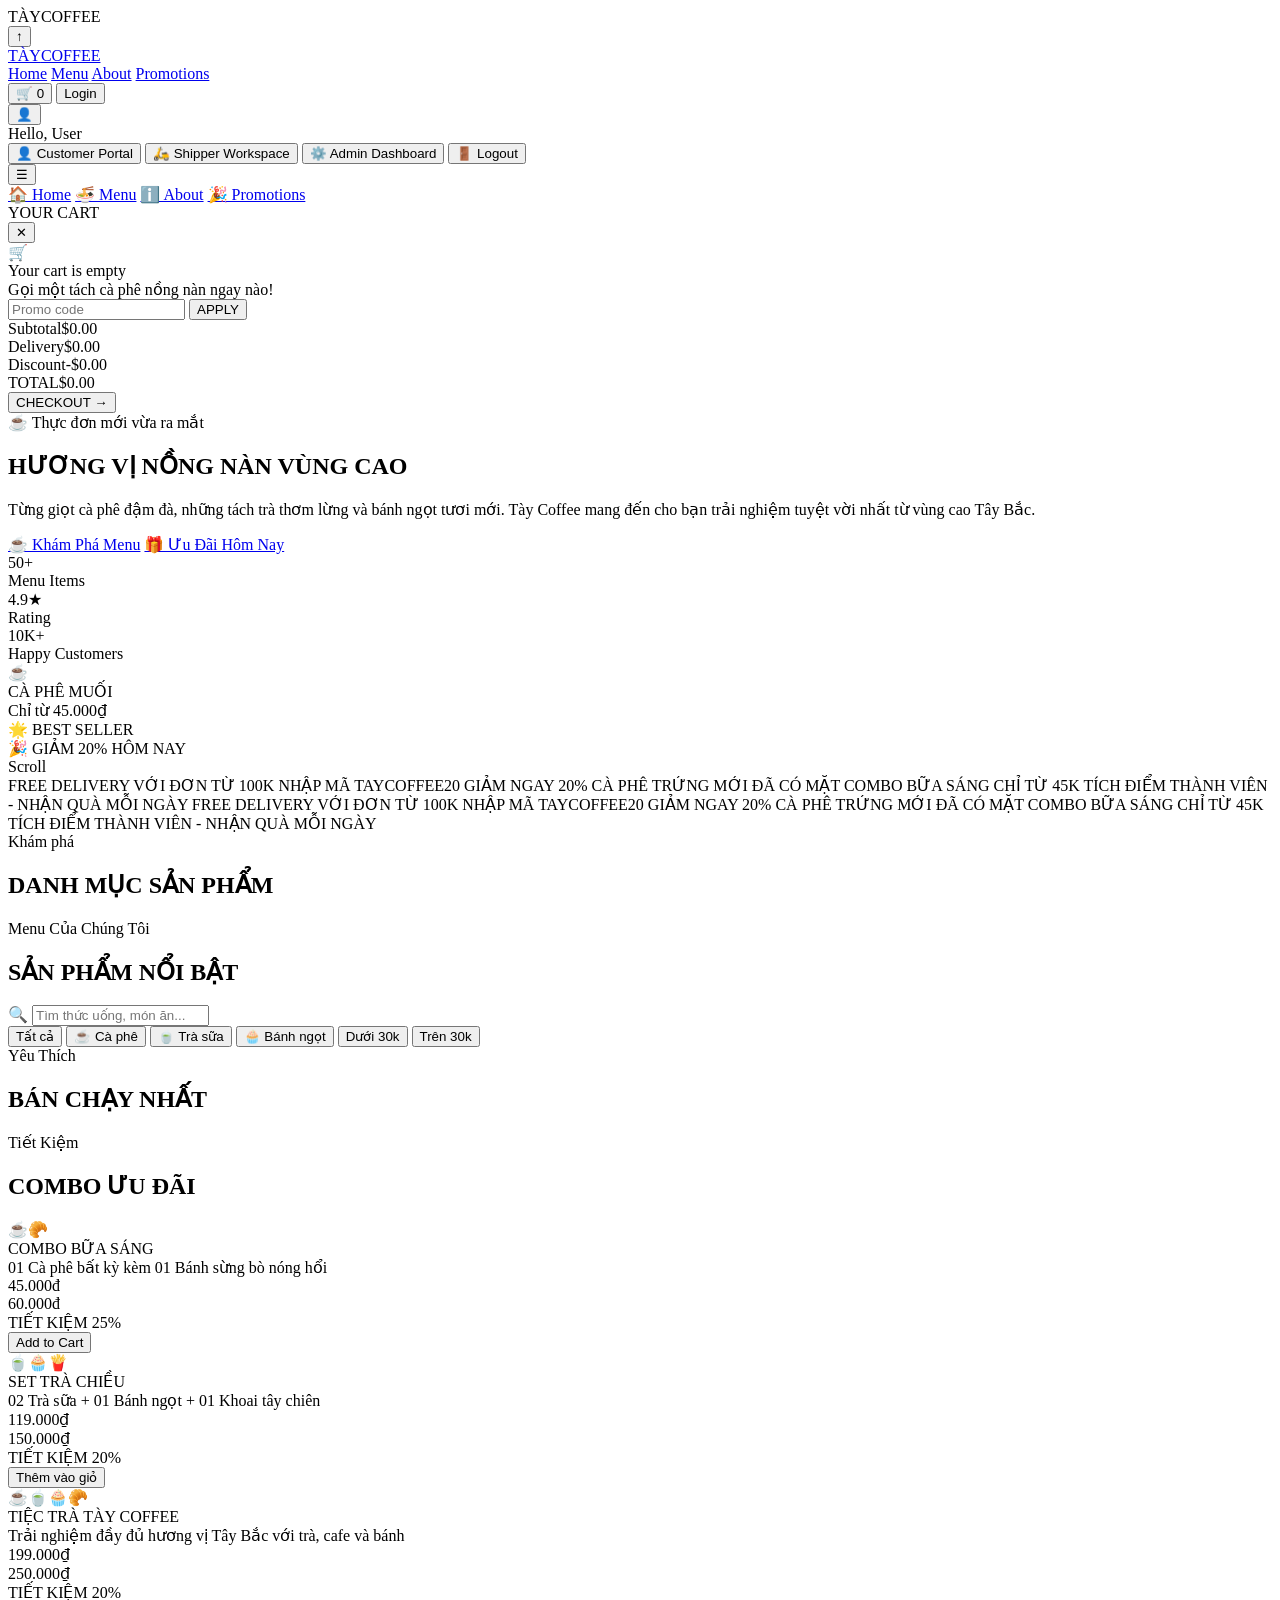
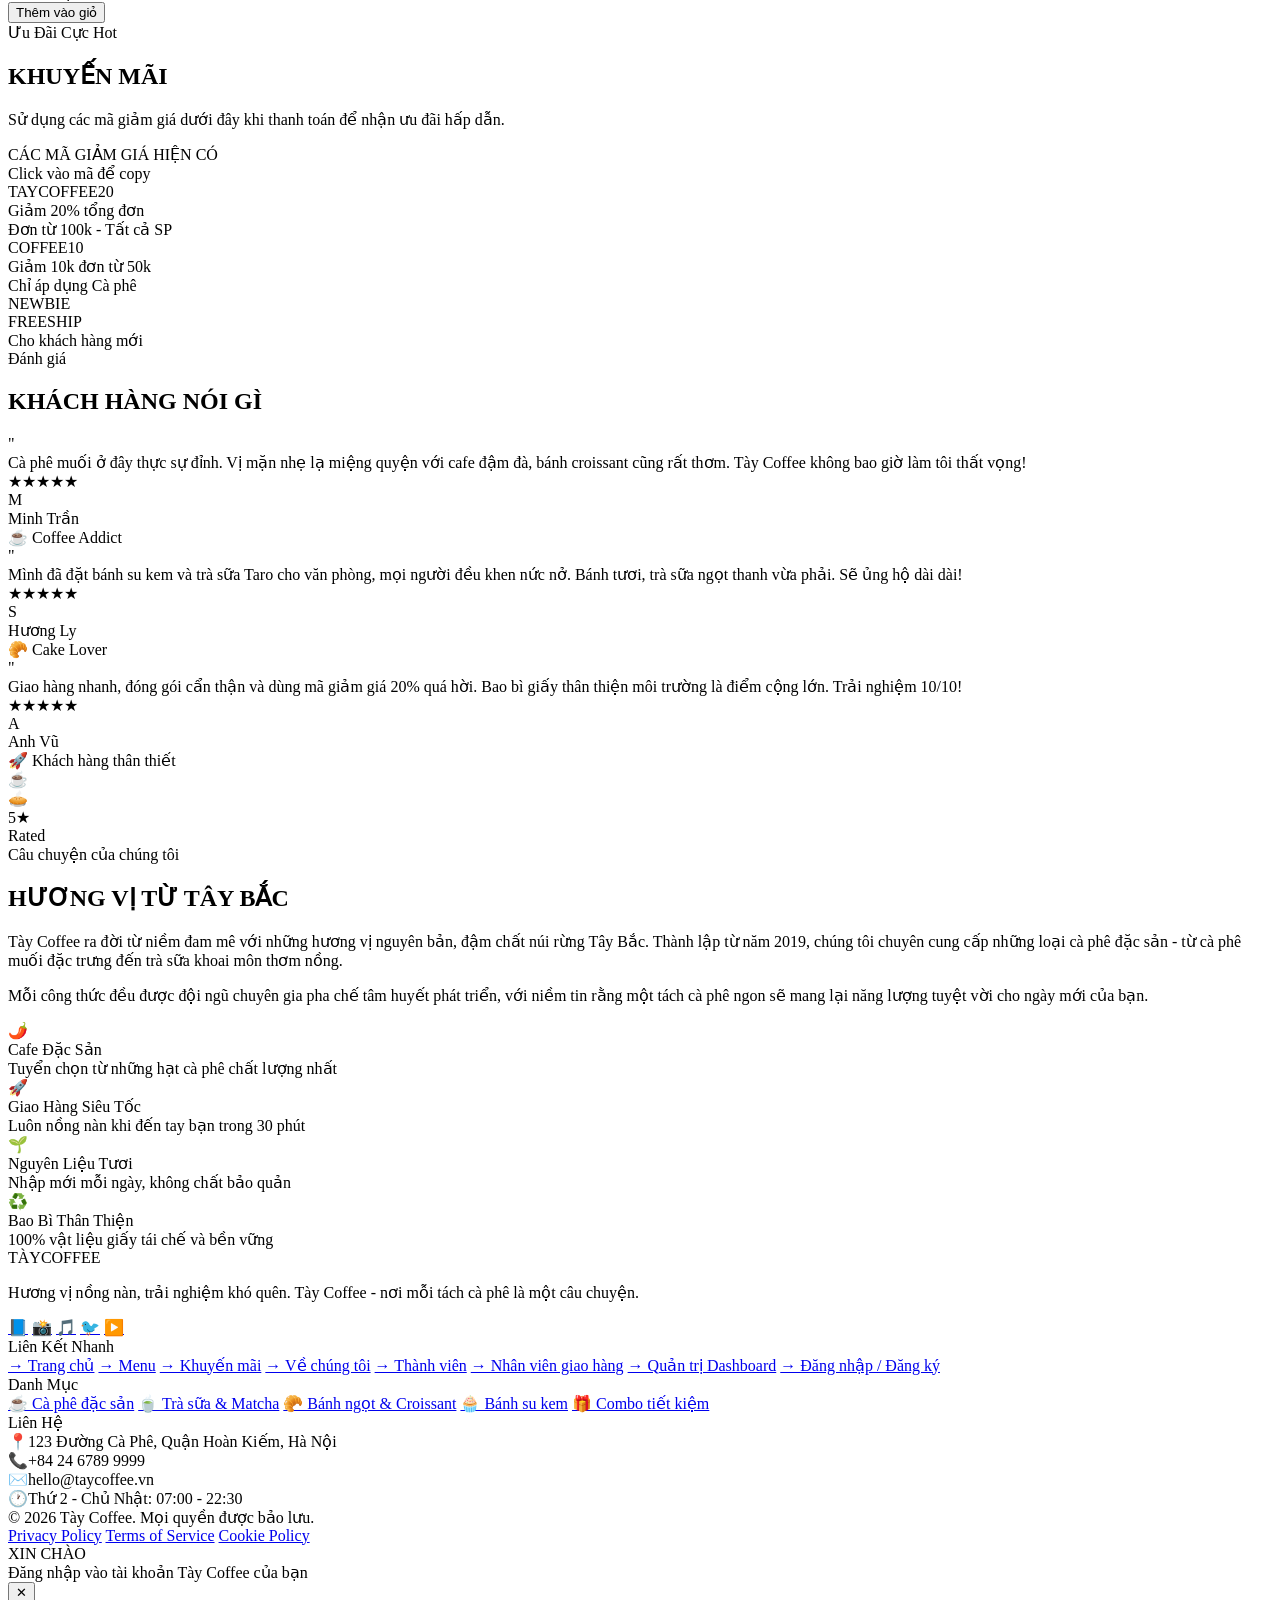
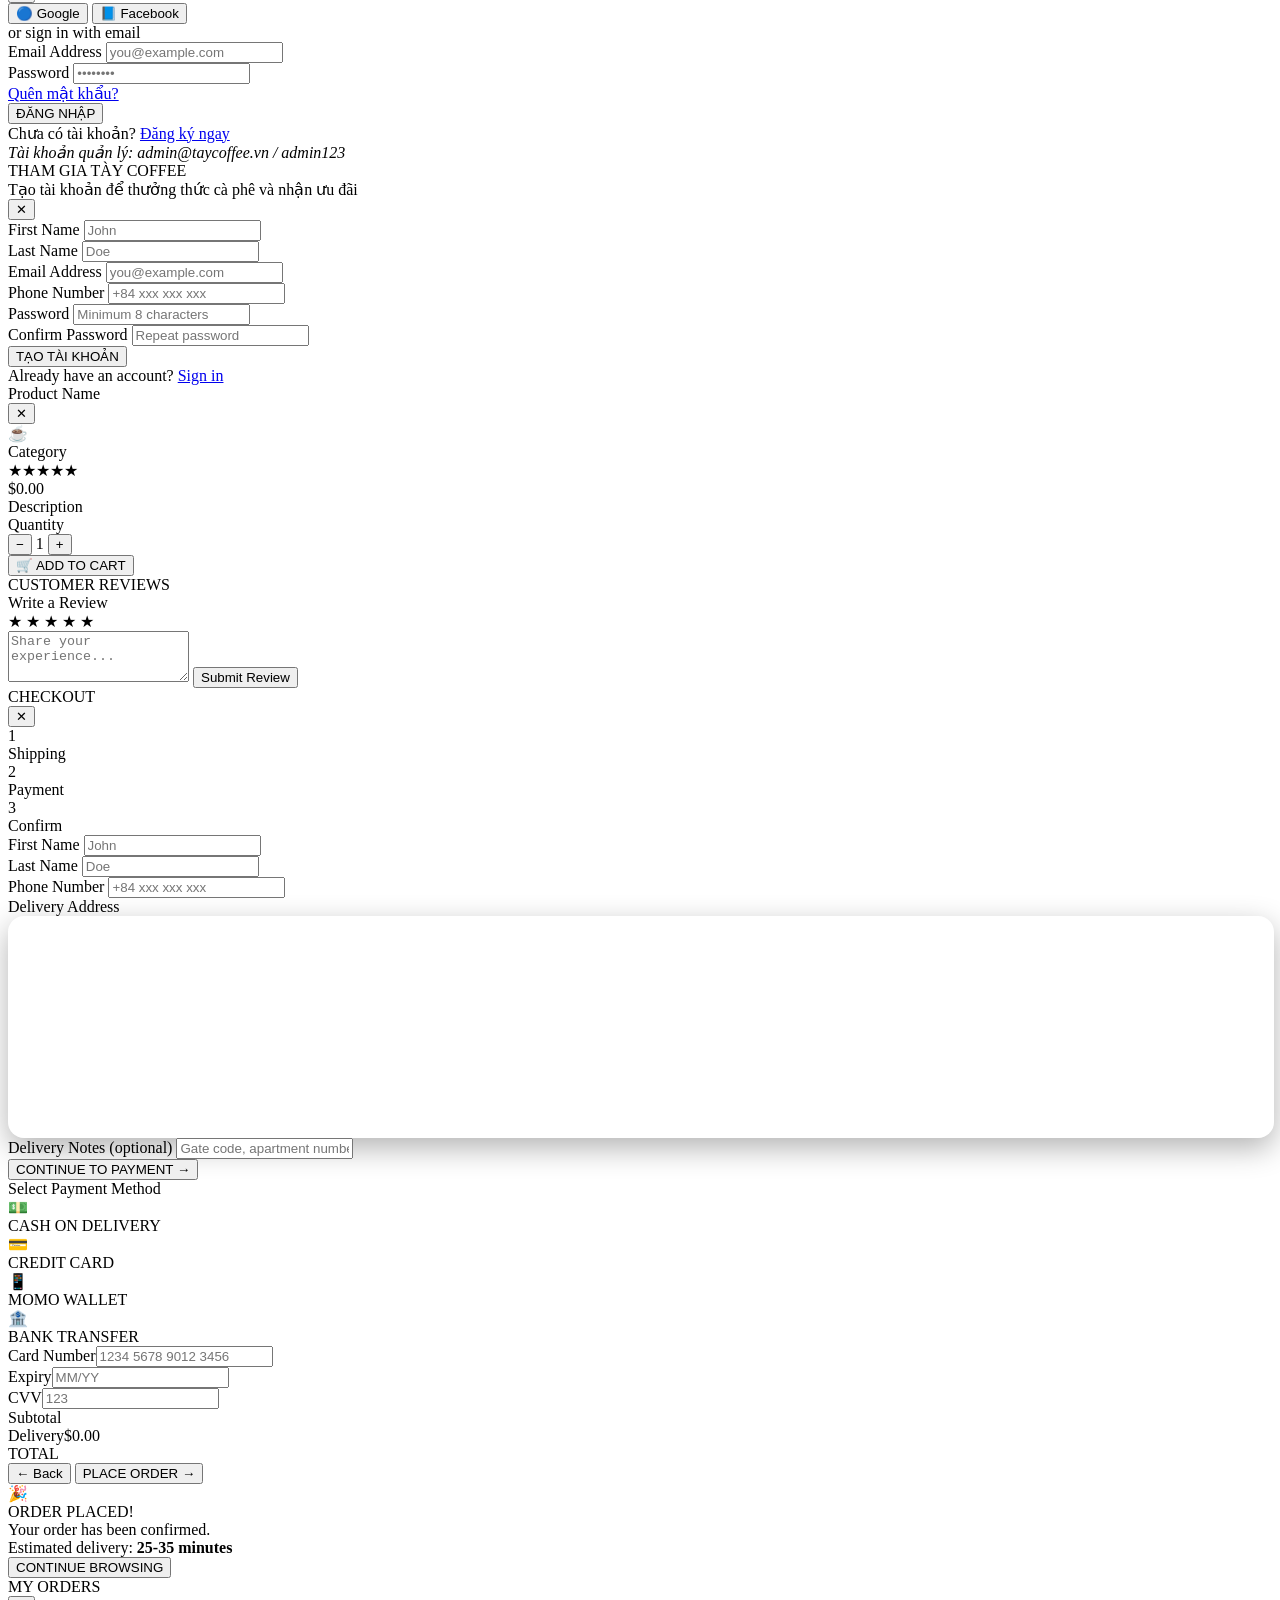
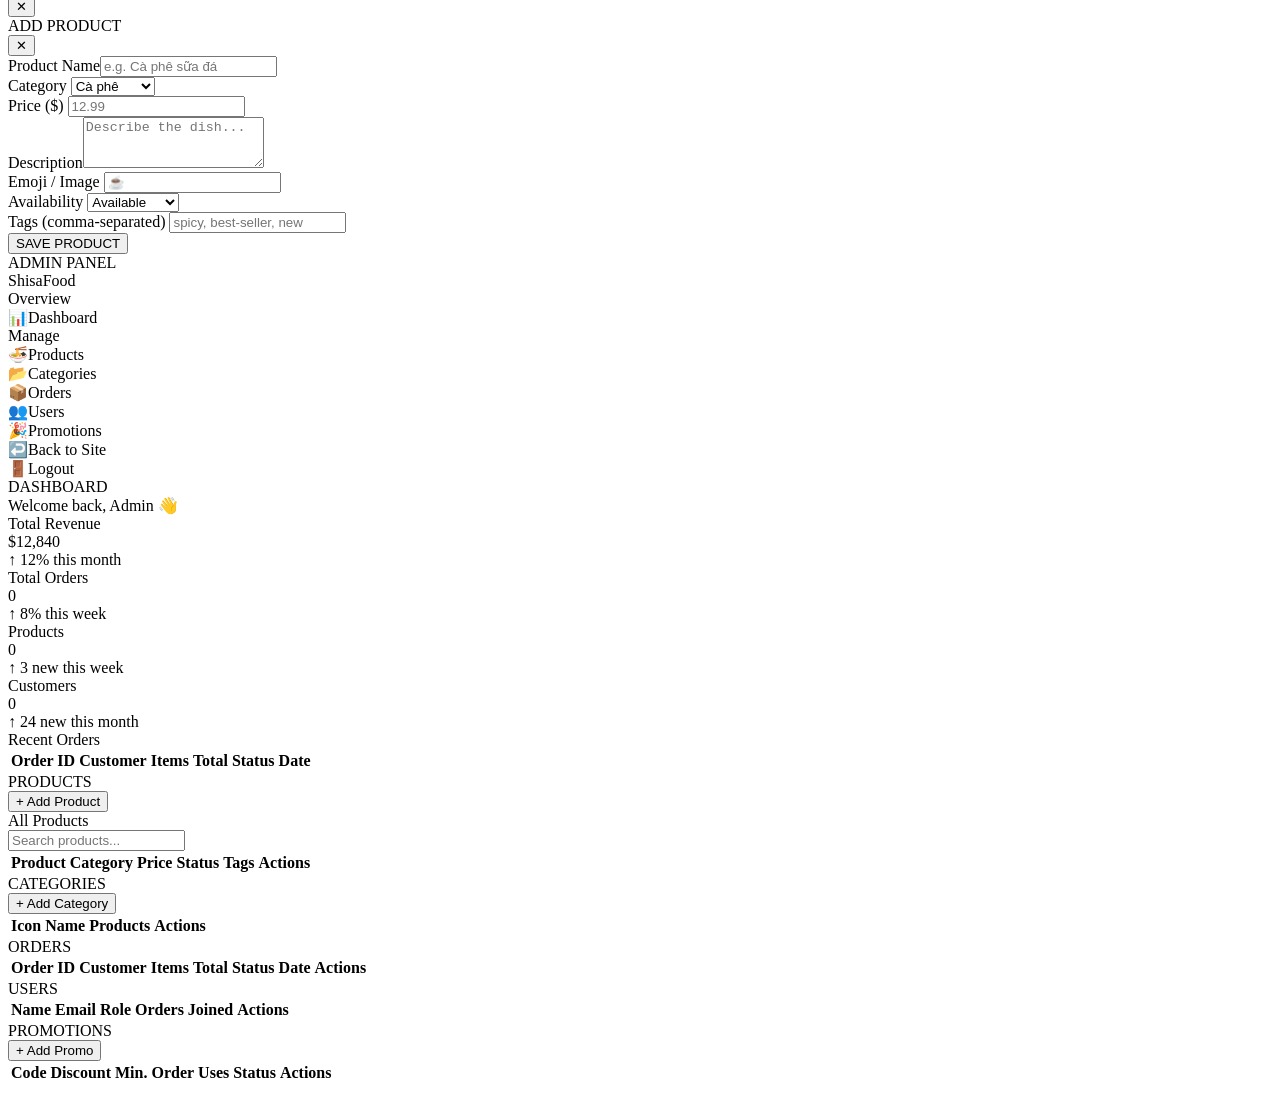
==== TayCoffee/templates/index.html @ 75d5384d "chore: rename project folder to TayCoffee" ====
<!DOCTYPE html>
<html lang="en">

<head>
  <meta charset="UTF-8">
  <meta name="viewport" content="width=device-width, initial-scale=1.0">
  <meta name="description" content="Tày Coffee - Đặc sản cà phê vùng cao, trà sữa và bánh ngọt ngon nhất. Đặt hàng ngay.">
  <meta name="keywords" content="cà phê, trà sữa, tày coffee, bánh ngọt, cafe hà nội">
  <meta name="author" content="Tày Coffee">
  <title>Tày Coffee | Hương Vị Vùng Cao</title>
  <link rel="preconnect" href="https://fonts.googleapis.com">
  <link
    href="https://fonts.googleapis.com/css2?family=Bebas+Neue&family=Barlow:ital,wght@0,400;0,600;0,700;0,900;1,400&family=Barlow+Condensed:wght@400;700;900&display=swap"
  <link rel="stylesheet" href="https://cdnjs.cloudflare.com/ajax/libs/font-awesome/6.4.0/css/all.min.css">
  <link rel="stylesheet" href="/static/css/main.css">
  <script>
    window.MAPBOX_ACCESS_TOKEN = "{{ mapbox_access_token }}";
  </script>
  <link href="https://api.mapbox.com/mapbox-gl-js/v3.0.1/mapbox-gl.css" rel="stylesheet">
  <script src="https://api.mapbox.com/mapbox-gl-js/v3.0.1/mapbox-gl.js"></script>
  <link rel="stylesheet"
    href="https://api.mapbox.com/mapbox-gl-js/plugins/mapbox-gl-geocoder/v5.0.0/mapbox-gl-geocoder.css" type="text/css">
  <script
    src="https://api.mapbox.com/mapbox-gl-js/plugins/mapbox-gl-geocoder/v5.0.0/mapbox-gl-geocoder.min.js"></script>
</head>

<body>
  <!-- PAGE LOADER -->
  <div id="page-loader">
    <div class="loader-logo">TÀY<span>COFFEE</span></div>
    <div class="loader-bar">
      <div class="loader-bar-fill"></div>
    </div>
  </div>

  <!-- TOAST CONTAINER -->
  <div id="toast-container"></div>

  <!-- BACK TO TOP -->
  <button id="back-top" onclick="window.scrollTo({top:0,behavior:'smooth'})">↑</button>

  <!-- NAVBAR -->
  <nav id="navbar">
    <div class="container">
      <div class="nav-inner">
        <a href="#hero" class="nav-logo">
          TÀY<span>COFFEE</span>
          <div class="logo-dot"></div>
        </a>
        <div class="nav-menu">
          <a class="nav-link active" href="#hero" data-nav>Home</a>
          <a class="nav-link" href="#menu" data-nav>Menu</a>
          <a class="nav-link" href="#about" data-nav>About</a>
          <a class="nav-link" href="#promotions" data-nav>Promotions</a>
        </div>
        <div class="nav-actions">
          <button class="nav-icon-btn is-hidden" id="cart-toggle" title="Cart" aria-label="Cart" type="button">
            🛒
            <span class="cart-count" id="cart-count">0</span>
          </button>
          <button class="btn btn-primary" id="login-btn" onclick="openModal('login-modal')" type="button">Login</button>
          <div id="user-menu" class="user-menu-wrap is-hidden">
            <button class="nav-icon-btn" id="user-btn" onclick="toggleUserDropdown()" type="button">👤</button>
            <div id="user-dropdown" class="user-dropdown-menu is-hidden">
              <div class="user-greeting-title" id="user-greeting">Hello, User</div>
              <button class="mobile-nav-link user-dropdown-link is-hidden" id="customer-access-btn"
                onclick="openCustomerPortal()">👤 Customer Portal</button>
              <button class="mobile-nav-link user-dropdown-link is-hidden" id="shipper-access-btn"
                onclick="openShipperWorkspace()">🛵 Shipper Workspace</button>
              <button class="mobile-nav-link user-dropdown-link is-hidden" id="admin-access-btn"
                onclick="openAdminDashboard()">⚙️ Admin Dashboard</button>
              <button class="mobile-nav-link user-dropdown-link user-dropdown-logout" onclick="logout()">🚪
                Logout</button>
            </div>
          </div>
          <button class="hamburger" id="hamburger-btn" onclick="toggleMobileMenu()" aria-label="Menu"
            type="button">☰</button>
        </div>
      </div>
    </div>
  </nav>

  <!-- MOBILE MENU -->
  <div class="mobile-menu" id="mobile-menu">
    <a class="mobile-nav-link" href="#hero" onclick="closeMobileMenu()">🏠 Home</a>
    <a class="mobile-nav-link" href="#menu" onclick="closeMobileMenu()">🍜 Menu</a>
    <a class="mobile-nav-link" href="#about" onclick="closeMobileMenu()">ℹ️ About</a>
    <a class="mobile-nav-link" href="#promotions" onclick="closeMobileMenu()">🎉 Promotions</a>
  </div>

  <!-- CART OVERLAY -->
  <div class="cart-overlay" id="cart-overlay" onclick="closeCart()"></div>

  <!-- CART SIDEBAR -->
  <div id="cart-sidebar">
    <div class="cart-header">
      <div class="cart-title">YOUR CART</div>
      <button class="modal-close" onclick="closeCart()">✕</button>
    </div>
    <div class="cart-items" id="cart-items-list">
      <div class="cart-empty">
        <div class="cart-empty-icon">🛒</div>
        <div class="cart-empty-title">Your cart is empty
        </div>
        <div class="cart-empty-subtitle">Gọi một tách cà phê nồng nàn ngay nào!</div>
      </div>
    </div>
    <div class="cart-footer is-hidden" id="cart-footer">
      <div class="cart-promo">
        <input type="text" id="promo-input" placeholder="Promo code" class="form-control promo-input-rounded">
        <button class="btn btn-ghost btn-apply-sm" onclick="applyPromo()">APPLY</button>
      </div>
      <div class="cart-totals">
        <div class="cart-total-row"><span>Subtotal</span><span id="cart-subtotal">$0.00</span></div>
        <div class="cart-total-row" id="cart-delivery-row"><span>Delivery</span><span id="cart-delivery">$0.00</span>
        </div>
        <div class="cart-total-row is-hidden" id="cart-discount-row"><span>Discount</span><span id="cart-discount"
            class="text-success">-$0.00</span></div>
        <div class="cart-total-row total"><span>TOTAL</span><span class="price" id="cart-total">$0.00</span></div>
      </div>
      <button class="checkout-btn" onclick="openCheckout()">CHECKOUT →</button>
    </div>
  </div>

  <!-- ==================== HERO ==================== -->
  <section id="hero">
    <div class="hero-bg" style="background-image: url('/static/images/hero-bg.png'); background-size: cover; background-position: center; opacity: 0.6;"></div>
    <div class="hero-grid"></div>
    <div class="container">
      <div class="hero-inner">
        <div class="hero-content">
          <div class="hero-eyebrow">☕ <span>Thực đơn mới vừa ra mắt</span></div>
          <h1 class="hero-title">
            <span>HƯƠNG VỊ</span>
            <span class="accent">NỒNG NÀN</span>
            <span class="stroke">VÙNG CAO</span>
          </h1>
          <p class="hero-desc">Từng giọt cà phê đậm đà, những tách trà thơm lừng và bánh ngọt tươi mới. Tày Coffee mang đến cho bạn trải nghiệm tuyệt vời nhất từ vùng cao Tây Bắc.</p>
          <div class="hero-cta">
            <a href="#menu" class="btn btn-primary">☕ Khám Phá Menu</a>
            <a href="#promotions" class="btn btn-outline">🎁 Ưu Đãi Hôm Nay</a>
          </div>
          <div class="hero-stats">
            <div>
              <div class="stat-num">50<span>+</span></div>
              <div class="stat-label">Menu Items</div>
            </div>
            <div>
              <div class="stat-num">4.9<span>★</span></div>
              <div class="stat-label">Rating</div>
            </div>
            <div>
              <div class="stat-num">10<span>K+</span></div>
              <div class="stat-label">Happy Customers</div>
            </div>
          </div>
        </div>
        <div class="hero-visual">
          <div class="hero-dish-card">
            <span class="hero-dish-emoji">☕</span>
            <div class="hero-dish-name">CÀ PHÊ MUỐI</div>
            <div class="hero-dish-price">Chỉ từ 45.000₫</div>
          </div>
          <div class="hero-floating-badge">🌟 BEST SELLER</div>
          <div class="hero-floating-badge">🎉 GIẢM 20% HÔM NAY</div>
        </div>
      </div>
    </div>
    <div class="hero-scroll">
      <div class="scroll-line"></div>
      <span>Scroll</span>
    </div>
  </section>

  <!-- PROMO TICKER -->
  <div class="promo-ticker">
    <div class="promo-ticker-inner" id="ticker-inner">
      <span class="promo-item">FREE DELIVERY VỚI ĐƠN TỪ 100K</span>
      <span class="promo-item">NHẬP MÃ TAYCOFFEE20 GIẢM NGAY 20%</span>
      <span class="promo-item">CÀ PHÊ TRỨNG MỚI ĐÃ CÓ MẶT</span>
      <span class="promo-item">COMBO BỮA SÁNG CHỈ TỪ 45K</span>
      <span class="promo-item">TÍCH ĐIỂM THÀNH VIÊN - NHẬN QUÀ MỖI NGÀY</span>
      <span class="promo-item">FREE DELIVERY VỚI ĐƠN TỪ 100K</span>
      <span class="promo-item">NHẬP MÃ TAYCOFFEE20 GIẢM NGAY 20%</span>
      <span class="promo-item">CÀ PHÊ TRỨNG MỚI ĐÃ CÓ MẶT</span>
      <span class="promo-item">COMBO BỮA SÁNG CHỈ TỪ 45K</span>
      <span class="promo-item">TÍCH ĐIỂM THÀNH VIÊN - NHẬN QUÀ MỖI NGÀY</span>
    </div>
  </div>

  <!-- ==================== CATEGORIES ==================== -->
  <section id="categories" class="section">
    <div class="container">
      <div class="section-header text-center">
        <div class="section-label justify-center">Khám phá</div>
        <h2 class="section-title">DANH MỤC SẢN PHẨM</h2>
      </div>
      <div class="categories-grid" id="categories-grid">
        <!-- Populated by JS -->
      </div>
    </div>
  </section>

  <!-- ==================== MENU / PRODUCTS ==================== -->
  <section id="menu" class="section section-pt-0">
    <div class="container">
      <div class="section-header-flex section-header fade-in">
        <div>
          <div class="section-label">Menu Của Chúng Tôi</div>
          <h2 class="section-title">SẢN PHẨM NỔI BẬT</h2>
        </div>
        <div class="search-bar">
          <span class="search-icon">🔍</span>
          <input type="text" id="search-input" placeholder="Tìm thức uống, món ăn..." oninput="filterProducts()"
            autocomplete="off" autocorrect="off" spellcheck="false">
        </div>
      </div>
      <div class="products-filter fade-in" id="product-filters">
        <button class="filter-btn active" onclick="setFilter('all', this)">Tất cả</button>
        <button class="filter-btn" onclick="setFilter('coffee', this)">☕ Cà phê</button>
        <button class="filter-btn" onclick="setFilter('tea', this)">🍵 Trà sữa</button>
        <button class="filter-btn" onclick="setFilter('cake', this)">🧁 Bánh ngọt</button>
        <button class="filter-btn" onclick="filterByPrice(0,30000, this)">Dưới 30k</button>
        <button class="filter-btn" onclick="filterByPrice(30000,999999, this)">Trên 30k</button>
      </div>
      <div class="products-grid" id="products-grid"></div>
      <div class="pagination" id="pagination"></div>
    </div>
  </section>

  <!-- ==================== BEST SELLERS ==================== -->
  <section class="section section-pt-0">
    <div class="container">
      <div class="section-header fade-in">
        <div class="section-label">Yêu Thích</div>
        <h2 class="section-title">BÁN CHẠY NHẤT</h2>
        <div class="divider"></div>
      </div>
      <div class="products-grid" id="bestsellers-grid"></div>
    </div>
  </section>

  <!-- ==================== COMBO DEALS ==================== -->
  <section class="section combo-section-bg">
    <div class="container">
      <div class="section-header text-center">
        <div class="section-label justify-center">Tiết Kiệm</div>
        <h2 class="section-title">COMBO ƯU ĐÃI</h2>
      </div>
      <div class="combo-grid fade-in">
        <div class="combo-card">
          <span class="combo-emoji">☕🥐</span>
          <div class="combo-name">COMBO BỮA SÁNG</div>
          <div class="combo-desc">01 Cà phê bất kỳ kèm 01 Bánh sừng bò nóng hổi</div>
          <div class="combo-price-block">
            <div class="combo-price">45.000đ</div>
            <div class="combo-original">60.000đ</div>
            <div class="combo-save">TIẾT KIỆM 25%</div>
          </div>
          <button class="btn btn-primary" onclick="requireLogin(addComboToCart, 'coffee-cake-combo')">Add to
            Cart</button>
        </div>
        <div class="combo-card">
          <span class="combo-emoji">🍵🧁🍟</span>
          <div class="combo-name">SET TRÀ CHIỀU</div>
          <div class="combo-desc">02 Trà sữa + 01 Bánh ngọt + 01 Khoai tây chiên</div>
          <div class="combo-price-block">
            <div class="combo-price">119.000₫</div>
            <div class="combo-original">150.000₫</div>
            <div class="combo-save">TIẾT KIỆM 20%</div>
          </div>
          <button class="btn btn-primary" onclick="requireLogin(addComboToCart, 'pizza-party-combo')">Thêm vào giỏ</button>
        </div>
        <div class="combo-card">
          <span class="combo-emoji">☕🍵🧁🥐</span>
          <div class="combo-name">TIỆC TRÀ TÀY COFFEE</div>
          <div class="combo-desc">Trải nghiệm đầy đủ hương vị Tây Bắc với trà, cafe và bánh</div>
          <div class="combo-price-block">
            <div class="combo-price">199.000₫</div>
            <div class="combo-original">250.000₫</div>
            <div class="combo-save">TIẾT KIỆM 20%</div>
          </div>
          <button class="btn btn-primary" onclick="requireLogin(addComboToCart, 'mega-feast-combo')">Thêm vào giỏ</button>
        </div>
      </div>
    </div>
  </section>

  <!-- ==================== PROMOTIONS ==================== -->
  <section id="promotions" class="section">
    <div class="container">
      <div class="section-header fade-in">
        <div class="section-label">Ưu Đãi Cực Hot</div>
        <h2 class="section-title">KHUYẾN MÃI</h2>
        <div class="divider"></div>
        <p class="promo-lead">Sử dụng các mã giảm giá dưới đây khi thanh toán để nhận ưu đãi hấp dẫn.</p>
      </div>
      <div class="promo-code-section fade-in">
        <div class="promo-code-label">CÁC MÃ GIẢM GIÁ HIỆN CÓ</div>
        <div class="promo-code-help">Click vào mã để copy</div>
        <div class="promo-codes-grid">
          <div class="promo-code-card" onclick="copyCode('TAYCOFFEE20')">
            <div class="promo-code">TAYCOFFEE20</div>
            <div class="promo-value">Giảm 20% tổng đơn</div>
            <div class="promo-desc-text">Đơn từ 100k - Tất cả SP</div>
          </div>
          <div class="promo-code-card" onclick="copyCode('COFFEE10')">
            <div class="promo-code">COFFEE10</div>
            <div class="promo-value">Giảm 10k đơn từ 50k</div>
            <div class="promo-desc-text">Chỉ áp dụng Cà phê</div>
          </div>
          <div class="promo-code-card" onclick="copyCode('NEWBIE')">
            <div class="promo-code">NEWBIE</div>
            <div class="promo-value">FREESHIP</div>
            <div class="promo-desc-text">Cho khách hàng mới</div>
          </div>
        </div>
      </div>
    </div>
  </section>

  <!-- ==================== REVIEWS ==================== -->
  <section class="section reviews-section-bg">
    <div class="container">
      <div class="section-header text-center">
        <div class="section-label justify-center">Đánh giá</div>
        <h2 class="section-title">KHÁCH HÀNG NÓI GÌ</h2>
      </div>
      <div class="reviews-grid fade-in">
        <div class="review-card">
          <div class="review-quote">"</div>
          <div class="review-text">Cà phê muối ở đây thực sự đỉnh. Vị mặn nhẹ lạ miệng quyện với cafe đậm đà, bánh croissant cũng rất thơm. Tày Coffee không bao giờ làm tôi thất vọng!</div>
          <div class="stars">★★★★★</div>
          <div class="reviewer reviewer-mt-16">
            <div class="reviewer-avatar">M</div>
            <div>
              <div class="reviewer-name">Minh Trần</div>
              <div class="reviewer-tag">☕ Coffee Addict</div>
            </div>
          </div>
        </div>
        <div class="review-card">
          <div class="review-quote">"</div>
          <div class="review-text">Mình đã đặt bánh su kem và trà sữa Taro cho văn phòng, mọi người đều khen nức nở. Bánh tươi, trà sữa ngọt thanh vừa phải. Sẽ ủng hộ dài dài!</div>
          <div class="stars">★★★★★</div>
          <div class="reviewer reviewer-mt-16">
            <div class="reviewer-avatar">S</div>
            <div>
              <div class="reviewer-name">Hương Ly</div>
              <div class="reviewer-tag">🥐 Cake Lover</div>
            </div>
          </div>
        </div>
        <div class="review-card">
          <div class="review-quote">"</div>
          <div class="review-text">Giao hàng nhanh, đóng gói cẩn thận và dùng mã giảm giá 20% quá hời. Bao bì giấy thân thiện môi trường là điểm cộng lớn. Trải nghiệm 10/10!</div>
          <div class="stars">★★★★★</div>
          <div class="reviewer reviewer-mt-16">
            <div class="reviewer-avatar">A</div>
            <div>
              <div class="reviewer-name">Anh Vũ</div>
              <div class="reviewer-tag">🚀 Khách hàng thân thiết</div>
            </div>
          </div>
        </div>
      </div>
    </div>
  </section>

  <!-- ==================== ABOUT ==================== -->
  <section id="about" class="section">
    <div class="container">
      <div class="about-grid">
        <div class="about-visual fade-in">
          <div class="about-main-img">☕</div>
          <div class="about-side-img">🥧</div>
          <div class="about-badge-float">
            <div class="about-badge-num">5★</div>
            <div class="about-badge-text">Rated</div>
          </div>
        </div>
        <div class="fade-in">
          <div class="section-label">Câu chuyện của chúng tôi</div>
          <h2 class="section-title">HƯƠNG VỊ TỪ TÂY BẮC</h2>
          <div class="divider"></div>
          <p class="about-text about-text-gap-16">
            Tày Coffee ra đời từ niềm đam mê với những hương vị nguyên bản, đậm chất núi rừng Tây Bắc. Thành lập từ năm 2019, chúng tôi chuyên cung cấp những loại cà phê đặc sản - từ cà phê muối đặc trưng đến trà sữa khoai môn thơm nồng.
          </p>
          <p class="about-text about-text-gap-32">
            Mỗi công thức đều được đội ngũ chuyên gia pha chế tâm huyết phát triển, với niềm tin rằng một tách cà phê ngon sẽ mang lại năng lượng tuyệt vời cho ngày mới của bạn.
          </p>
          <div class="about-features">
            <div class="about-feature">
              <div class="about-feature-icon">🌶️</div>
              <div>
                <div class="about-feature-title">Cafe Đặc Sản</div>
                <div class="about-feature-text">Tuyển chọn từ những hạt cà phê chất lượng nhất</div>
              </div>
            </div>
            <div class="about-feature">
              <div class="about-feature-icon">🚀</div>
              <div>
                <div class="about-feature-title">Giao Hàng Siêu Tốc</div>
                <div class="about-feature-text">Luôn nồng nàn khi đến tay bạn trong 30 phút</div>
              </div>
            </div>
            <div class="about-feature">
              <div class="about-feature-icon">🌱</div>
              <div>
                <div class="about-feature-title">Nguyên Liệu Tươi</div>
                <div class="about-feature-text">Nhập mới mỗi ngày, không chất bảo quản</div>
              </div>
            </div>
            <div class="about-feature">
              <div class="about-feature-icon">♻️</div>
              <div>
                <div class="about-feature-title">Bao Bì Thân Thiện</div>
                <div class="about-feature-text">100% vật liệu giấy tái chế và bền vững</div>
              </div>
            </div>
          </div>
        </div>
      </div>
    </div>
  </section>

  <!-- ==================== FOOTER ==================== -->
  <footer>
    <div class="container">
      <div class="footer-grid">
        <div class="footer-brand">
          <div class="footer-logo">TÀY<span>COFFEE</span></div>
          <p class="footer-tagline">Hương vị nồng nàn, trải nghiệm khó quên. Tày Coffee - nơi mỗi tách cà phê là một câu chuyện.</p>
          <div class="footer-social">
            <a href="#" class="social-icon" title="Facebook">📘</a>
            <a href="#" class="social-icon" title="Instagram">📸</a>
            <a href="#" class="social-icon" title="TikTok">🎵</a>
            <a href="#" class="social-icon" title="Twitter">🐦</a>
            <a href="#" class="social-icon" title="YouTube">▶️</a>
          </div>
          <div class="footer-map">
            <div id="footer-map-canvas" class="footer-map-canvas"></div>
          </div>
        </div>
        <div>
          <div class="footer-col-title">Liên Kết Nhanh</div>
          <div class="footer-links">
            <a href="#hero" class="footer-link">→ Trang chủ</a>
            <a href="#menu" class="footer-link">→ Menu</a>
            <a href="#promotions" class="footer-link">→ Khuyến mãi</a>
            <a href="#about" class="footer-link">→ Về chúng tôi</a>
            <a href="/customer" class="footer-link">→ Thành viên</a>
            <a href="/shipper/workspace" class="footer-link">→ Nhân viên giao hàng</a>
            <a href="/admin/dashboard" class="footer-link">→ Quản trị Dashboard</a>
            <a href="#" onclick="openModal('login-modal')" class="footer-link">→ Đăng nhập / Đăng ký</a>
          </div>
        </div>
        <div>
          <div class="footer-col-title">Danh Mục</div>
          <div class="footer-links">
            <a href="#menu" class="footer-link">☕ Cà phê đặc sản</a>
            <a href="#menu" class="footer-link">🍵 Trà sữa & Matcha</a>
            <a href="#menu" class="footer-link">🥐 Bánh ngọt & Croissant</a>
            <a href="#menu" class="footer-link">🧁 Bánh su kem</a>
            <a href="#menu" class="footer-link">🎁 Combo tiết kiệm</a>
          </div>
        </div>
        <div>
          <div class="footer-col-title">Liên Hệ</div>
          <div class="footer-info">
            <div class="footer-info-item"><span class="info-icon">📍</span><span>123 Đường Cà Phê, Quận Hoàn Kiếm, Hà Nội</span></div>
            <div class="footer-info-item"><span class="info-icon">📞</span><span>+84 24 6789 9999</span></div>
            <div class="footer-info-item"><span class="info-icon">✉️</span><span>hello@taycoffee.vn</span></div>
            <div class="footer-info-item"><span class="info-icon">🕐</span><span>Thứ 2 - Chủ Nhật: 07:00 - 22:30</span>
            </div>
          </div>
        </div>
      </div>
    </div>
    <div class="container">
      <div class="footer-bottom">
        <div class="footer-bottom-text">© 2026 Tày Coffee. Mọi quyền được bảo lưu.</div>
        <div class="footer-bottom-links">
          <a href="#" class="footer-bottom-link">Privacy Policy</a>
          <a href="#" class="footer-bottom-link">Terms of Service</a>
          <a href="#" class="footer-bottom-link">Cookie Policy</a>
        </div>
      </div>
    </div>
  </footer>

  <!-- ==================== MODALS ==================== -->

  <!-- LOGIN MODAL -->
  <div class="modal-overlay hidden" id="login-modal">
    <div class="modal">
      <div class="modal-header">
        <div>
          <div class="modal-title-lg">XIN CHÀO</div>
          <div class="modal-subtitle">Đăng nhập vào tài khoản Tày Coffee của bạn</div>
        </div>
        <button class="modal-close" onclick="closeModal('login-modal')">✕</button>
      </div>
      <div class="modal-body">
        <div class="social-grid-two">
          <button class="social-btn" onclick="socialLogin('Google')">🔵 Google</button>
          <button class="social-btn" onclick="socialLogin('Facebook')">📘 Facebook</button>
        </div>
        <div class="modal-divider-row">
          <div class="modal-divider-line"></div>
          <span class="modal-divider-text">or sign in with email</span>
          <div class="modal-divider-line"></div>
        </div>
        <div class="form-group">
          <label>Email Address</label>
          <input type="email" class="form-control" id="login-email" placeholder="you@example.com">
        </div>
        <div class="form-group">
          <label>Password</label>
          <input type="password" class="form-control" id="login-password" placeholder="••••••••">
        </div>
        <div class="modal-forgot-wrap">
          <a href="#" class="modal-link-red">Quên mật khẩu?</a>
        </div>
        <button class="btn btn-primary btn-block-lg" onclick="login()">ĐĂNG NHẬP</button>
        <div class="modal-footnote">
          Chưa có tài khoản? <a href="#" class="modal-link-red"
            onclick="switchModal('login-modal','register-modal')">Đăng ký ngay</a>
        </div>
        <div class="modal-footnote-small">
          <em>Tài khoản quản lý: admin@taycoffee.vn / admin123</em>
        </div>
      </div>
    </div>
  </div>

  <!-- REGISTER MODAL -->
  <div class="modal-overlay hidden" id="register-modal">
    <div class="modal">
      <div class="modal-header">
        <div>
          <div class="modal-title-lg">THAM GIA TÀY COFFEE</div>
          <div class="modal-subtitle">Tạo tài khoản để thưởng thức cà phê và nhận ưu đãi</div>
        </div>
        <button class="modal-close" onclick="closeModal('register-modal')">✕</button>
      </div>
      <div class="modal-body">
        <div class="form-row">
          <div class="form-group">
            <label>First Name</label>
            <input type="text" class="form-control" id="reg-first" placeholder="John">
          </div>
          <div class="form-group">
            <label>Last Name</label>
            <input type="text" class="form-control" id="reg-last" placeholder="Doe">
          </div>
        </div>
        <div class="form-group">
          <label>Email Address</label>
          <input type="email" class="form-control" id="reg-email" placeholder="you@example.com">
        </div>
        <div class="form-group">
          <label>Phone Number</label>
          <input type="tel" class="form-control" id="reg-phone" placeholder="+84 xxx xxx xxx">
        </div>
        <div class="form-group">
          <label>Password</label>
          <input type="password" class="form-control" id="reg-pass" placeholder="Minimum 8 characters">
        </div>
        <div class="form-group">
          <label>Confirm Password</label>
          <input type="password" class="form-control" id="reg-confirm" placeholder="Repeat password">
        </div>
        <button class="btn btn-primary btn-block-lg" onclick="register()">TẠO TÀI KHOẢN</button>
        <div class="modal-footnote mt-16">
          Already have an account? <a href="#" class="modal-link-red"
            onclick="switchModal('register-modal','login-modal')">Sign in</a>
        </div>
      </div>
    </div>
  </div>

  <!-- PRODUCT DETAIL MODAL -->
  <div class="modal-overlay hidden modal-large" id="product-modal">
    <div class="modal modal-large">
      <div class="modal-header">
        <div class="modal-title-md" id="modal-product-name">Product Name</div>
        <button class="modal-close" onclick="closeModal('product-modal')">✕</button>
      </div>
      <div class="modal-body">
        <div class="product-detail-grid">
          <div>
            <div class="product-detail-img" id="modal-product-img">☕</div>
            <div class="product-tags-row" id="modal-product-tags"></div>
          </div>
          <div>
            <div class="modal-muted-sm" id="modal-product-cat">Category</div>
            <div class="stars" id="modal-product-stars">★★★★★</div>
            <div class="product-detail-price" id="modal-product-price">$0.00</div>
            <div class="product-detail-desc" id="modal-product-desc">Description</div>
            <div class="qty-selector">
              <label>Quantity</label>
              <div class="qty-control">
                <button onclick="changeDetailQty(-1)">−</button>
                <span id="detail-qty">1</span>
                <button onclick="changeDetailQty(1)">+</button>
              </div>
            </div>
            <button class="btn btn-primary btn-block-lg mb-12" id="modal-add-cart" onclick="addFromModal()">🛒 ADD TO
              CART</button>
            <div class="modal-footnote modal-footnote-compact" id="modal-availability"></div>
          </div>
        </div>
        <div class="product-review-section">
          <div class="modal-title-md mb-16">CUSTOMER REVIEWS</div>
          <div id="product-reviews-list"></div>
          <div class="review-form" id="review-form-section">
            <div class="review-prompt-label">Write a Review</div>
            <div class="star-select" id="star-selector">
              <span onclick="setReviewStar(1)">★</span>
              <span onclick="setReviewStar(2)">★</span>
              <span onclick="setReviewStar(3)">★</span>
              <span onclick="setReviewStar(4)">★</span>
              <span onclick="setReviewStar(5)">★</span>
            </div>
            <textarea class="form-control review-textarea" id="review-text" placeholder="Share your experience..."
              rows="3"></textarea>
            <button class="btn btn-primary btn-submit-sm" onclick="submitReview()">Submit Review</button>
          </div>
        </div>
      </div>
    </div>
  </div>

  <!-- CHECKOUT MODAL -->
  <div class="modal-overlay hidden" id="checkout-modal">
    <div class="modal">
      <div class="modal-header">
        <div class="modal-title-checkout">CHECKOUT</div>
        <button class="modal-close" onclick="closeModal('checkout-modal')">✕</button>
      </div>
      <div class="modal-body">
        <div class="checkout-steps">
          <div class="checkout-step active" id="step1-indicator">
            <div class="step-num">1</div><span>Shipping</span>
          </div>
          <div class="step-divider"></div>
          <div class="checkout-step" id="step2-indicator">
            <div class="step-num">2</div><span>Payment</span>
          </div>
          <div class="step-divider"></div>
          <div class="checkout-step" id="step3-indicator">
            <div class="step-num">3</div><span>Confirm</span>
          </div>
        </div>
        <div id="checkout-step1">
          <div class="form-row">
            <div class="form-group">
              <label>First Name</label>
              <input type="text" class="form-control" id="ship-first" placeholder="John">
            </div>
            <div class="form-group">
              <label>Last Name</label>
              <input type="text" class="form-control" id="ship-last" placeholder="Doe">
            </div>
          </div>
          <div class="form-group">
            <label>Phone Number</label>
            <input type="tel" class="form-control" id="ship-phone" placeholder="+84 xxx xxx xxx">
          </div>
          <div class="form-group mb-16">
            <label class="form-label-premium">Delivery Address</label>
            <div id="geocoder-container" class="mb-12"></div>
            <div id="checkout-map"
              style="width:100%; height:220px; border-radius:16px; border:1px solid rgba(255,255,255,0.1); box-shadow: 0 10px 30px rgba(0,0,0,0.3);">
            </div>
            <input type="hidden" id="ship-address">
            <input type="hidden" id="ship-city">
            <input type="hidden" id="ship-lat">
            <input type="hidden" id="ship-lng">
          </div>
          <div class="form-group mb-20">
            <label class="form-label-premium">Delivery Notes (optional)</label>
            <input type="text" class="form-control" id="ship-notes" placeholder="Gate code, apartment number, etc.">
          </div>
          <button class="btn btn-primary checkout-continue-btn" onclick="goCheckoutStep(2)">CONTINUE TO PAYMENT
            →</button>
        </div>
        <div id="checkout-step2" class="is-hidden">
          <div class="payment-method-title">Select Payment Method</div>
          <div class="payment-methods">
            <div class="payment-method selected" id="pay-cod" onclick="selectPayment('cod')">
              <div class="payment-icon">💵</div>
              <div class="payment-name">CASH ON DELIVERY</div>
            </div>
            <div class="payment-method" id="pay-card" onclick="selectPayment('card')">
              <div class="payment-icon">💳</div>
              <div class="payment-name">CREDIT CARD</div>
            </div>
            <div class="payment-method" id="pay-momo" onclick="selectPayment('momo')">
              <div class="payment-icon">📱</div>
              <div class="payment-name">MOMO WALLET</div>
            </div>
            <div class="payment-method" id="pay-bank" onclick="selectPayment('bank')">
              <div class="payment-icon">🏦</div>
              <div class="payment-name">BANK TRANSFER</div>
            </div>
          </div>
          <div id="card-fields" class="is-hidden">
            <div class="form-group"><label>Card Number</label><input type="text" class="form-control"
                placeholder="1234 5678 9012 3456" maxlength="19"></div>
            <div class="form-row">
              <div class="form-group"><label>Expiry</label><input type="text" class="form-control" placeholder="MM/YY">
              </div>
              <div class="form-group"><label>CVV</label><input type="text" class="form-control" placeholder="123"></div>
            </div>
          </div>
          <div class="checkout-summary-box">
            <div class="cart-total-row"><span>Subtotal</span><span id="co-subtotal"></span></div>
            <div class="cart-total-row"><span>Delivery</span><span id="co-delivery">$0.00</span></div>
            <div class="cart-total-row total"><span>TOTAL</span><span class="price" id="co-total"></span></div>
          </div>
          <div class="checkout-action-row">
            <button class="btn btn-outline checkout-back-btn" onclick="goCheckoutStep(1)">← Back</button>
            <button class="btn btn-primary checkout-place-btn" onclick="goCheckoutStep(3)">PLACE ORDER →</button>
          </div>
        </div>
        <div id="checkout-step3" class="is-hidden text-center">
          <div class="checkout-success-icon">🎉</div>
          <div class="checkout-success-title">ORDER PLACED!</div>
          <div class="checkout-success-text">Your order <strong id="order-id-display" class="text-red-light"></strong>
            has been confirmed.</div>
          <div class="checkout-success-eta">Estimated delivery: <strong class="text-white">25-35 minutes</strong></div>
          <button class="btn btn-primary checkout-browse-btn" onclick="closeModal('checkout-modal')">CONTINUE
            BROWSING</button>
        </div>
      </div>
    </div>
  </div>

  <!-- ORDERS MODAL -->
  <div class="modal-overlay hidden" id="orders-modal">
    <div class="modal modal-large">
      <div class="modal-header">
        <div class="modal-title-checkout">MY ORDERS</div>
        <button class="modal-close" onclick="closeModal('orders-modal')">✕</button>
      </div>
      <div class="modal-body">
        <div id="orders-list"></div>
      </div>
    </div>
  </div>

  <!-- ADMIN MODAL (product add/edit) -->
  <div class="modal-overlay hidden" id="admin-product-modal">
    <div class="modal">
      <div class="modal-header">
        <div class="modal-title-checkout" id="admin-product-modal-title">ADD PRODUCT</div>
        <button class="modal-close" onclick="closeModal('admin-product-modal')">✕</button>
      </div>
      <div class="modal-body">
        <input type="hidden" id="edit-product-id">
        <div class="form-group"><label>Product Name</label><input type="text" class="form-control" id="prod-name"
            placeholder="e.g. Cà phê sữa đá"></div>
        <div class="form-row">
          <div class="form-group">
            <label>Category</label>
            <select class="form-control" id="prod-cat" title="Product category">
              <option value="coffee">Cà phê</option>
              <option value="tea">Trà sữa</option>
              <option value="cake">Bánh ngọt</option>
              <option value="other">Khác</option>
            </select>
          </div>
          <div class="form-group">
            <label>Price ($)</label>
            <input type="number" class="form-control" id="prod-price" placeholder="12.99" step="0.01">
          </div>
        </div>
        <div class="form-group"><label>Description</label><textarea class="form-control" id="prod-desc" rows="3"
            placeholder="Describe the dish..."></textarea></div>
        <div class="form-row">
          <div class="form-group">
            <label>Emoji / Image</label>
            <input type="text" class="form-control" id="prod-emoji" placeholder="☕">
          </div>
          <div class="form-group">
            <label>Availability</label>
            <select class="form-control" id="prod-avail" title="Product availability">
              <option value="true">Available</option>
              <option value="false">Unavailable</option>
            </select>
          </div>
        </div>
        <div class="form-group">
          <label>Tags (comma-separated)</label>
          <input type="text" class="form-control" id="prod-tags" placeholder="spicy, best-seller, new">
        </div>
        <button class="btn btn-primary checkout-place-btn mt-8" onclick="saveProduct()">SAVE PRODUCT</button>
      </div>
    </div>
  </div>

  <!-- ==================== ADMIN DASHBOARD ==================== -->
  <div id="admin-dashboard" class="is-hidden admin-dashboard-wrap">
    <div class="admin-grid">
      <div class="admin-sidebar">
        <div class="admin-sidebar-head">
          <div class="admin-panel-title">ADMIN PANEL</div>
          <div class="admin-panel-subtitle" id="admin-user-name">ShisaFood</div>
        </div>
        <div class="admin-sidebar-section">
          <div class="admin-sidebar-label">Overview</div>
          <div class="admin-nav-item active" onclick="showAdminPanel('dashboard')"><span
              class="admin-nav-icon">📊</span>Dashboard</div>
        </div>
        <div class="admin-sidebar-section">
          <div class="admin-sidebar-label">Manage</div>
          <div class="admin-nav-item" onclick="showAdminPanel('products')"><span
              class="admin-nav-icon">🍜</span>Products</div>
          <div class="admin-nav-item" onclick="showAdminPanel('categories')"><span
              class="admin-nav-icon">📂</span>Categories</div>
          <div class="admin-nav-item" onclick="showAdminPanel('orders')"><span class="admin-nav-icon">📦</span>Orders
          </div>
          <div class="admin-nav-item" onclick="showAdminPanel('users')"><span class="admin-nav-icon">👥</span>Users
          </div>
          <div class="admin-nav-item" onclick="showAdminPanel('promos')"><span
              class="admin-nav-icon">🎉</span>Promotions</div>
        </div>
        <div class="admin-sidebar-section admin-sidebar-bottom">
          <div class="admin-nav-item" onclick="closeAdminDashboard()"><span class="admin-nav-icon">↩️</span>Back to Site
          </div>
          <div class="admin-nav-item admin-logout-link" onclick="logout()"><span class="admin-nav-icon">🚪</span>Logout
          </div>
        </div>
      </div>
      <div class="admin-content">
        <div class="admin-panel active" id="panel-dashboard">
          <div class="admin-topbar">
            <div>
              <div class="admin-page-title">DASHBOARD</div>
              <div class="admin-page-subtitle">Welcome back, Admin 👋</div>
            </div>
            <div class="admin-page-subtitle" id="admin-date"></div>
          </div>
          <div class="admin-stats-grid">
            <div class="admin-stat-card">
              <div class="admin-stat-label">Total Revenue</div>
              <div class="admin-stat-value">$12,840</div>
              <div class="admin-stat-change">↑ 12% this month</div>
            </div>
            <div class="admin-stat-card">
              <div class="admin-stat-label">Total Orders</div>
              <div class="admin-stat-value" id="admin-orders-count">0</div>
              <div class="admin-stat-change">↑ 8% this week</div>
            </div>
            <div class="admin-stat-card">
              <div class="admin-stat-label">Products</div>
              <div class="admin-stat-value" id="admin-products-count">0</div>
              <div class="admin-stat-change">↑ 3 new this week</div>
            </div>
            <div class="admin-stat-card">
              <div class="admin-stat-label">Customers</div>
              <div class="admin-stat-value" id="admin-users-count">0</div>
              <div class="admin-stat-change">↑ 24 new this month</div>
            </div>
          </div>
          <div class="admin-table-section">
            <div class="admin-table-header">
              <div class="admin-table-title">Recent Orders</div>
            </div>
            <table class="admin-table">
              <thead>
                <tr>
                  <th>Order ID</th>
                  <th>Customer</th>
                  <th>Items</th>
                  <th>Total</th>
                  <th>Status</th>
                  <th>Date</th>
                </tr>
              </thead>
              <tbody id="admin-recent-orders"></tbody>
            </table>
          </div>
        </div>

        <div class="admin-panel" id="panel-products">
          <div class="admin-topbar">
            <div class="admin-page-title">PRODUCTS</div>
            <button class="btn btn-primary" onclick="openAddProduct()">+ Add Product</button>
          </div>
          <div class="admin-table-section">
            <div class="admin-table-header">
              <div class="admin-table-title">All Products</div>
              <input type="text" class="form-control admin-search-input" placeholder="Search products..."
                oninput="filterAdminProducts(this.value)">
            </div>
            <table class="admin-table">
              <thead>
                <tr>
                  <th>Product</th>
                  <th>Category</th>
                  <th>Price</th>
                  <th>Status</th>
                  <th>Tags</th>
                  <th>Actions</th>
                </tr>
              </thead>
              <tbody id="admin-products-table"></tbody>
            </table>
          </div>
        </div>

        <div class="admin-panel" id="panel-categories">
          <div class="admin-topbar">
            <div class="admin-page-title">CATEGORIES</div>
            <button class="btn btn-primary" onclick="addCategory()">+ Add Category</button>
          </div>
          <div class="admin-table-section">
            <table class="admin-table">
              <thead>
                <tr>
                  <th>Icon</th>
                  <th>Name</th>
                  <th>Products</th>
                  <th>Actions</th>
                </tr>
              </thead>
              <tbody id="admin-categories-table"></tbody>
            </table>
          </div>
        </div>

        <div class="admin-panel" id="panel-orders">
          <div class="admin-topbar">
            <div class="admin-page-title">ORDERS</div>
          </div>
          <div class="admin-table-section">
            <table class="admin-table">
              <thead>
                <tr>
                  <th>Order ID</th>
                  <th>Customer</th>
                  <th>Items</th>
                  <th>Total</th>
                  <th>Status</th>
                  <th>Date</th>
                  <th>Actions</th>
                </tr>
              </thead>
              <tbody id="admin-orders-table"></tbody>
            </table>
          </div>
        </div>

        <div class="admin-panel" id="panel-users">
          <div class="admin-topbar">
            <div class="admin-page-title">USERS</div>
          </div>
          <div class="admin-table-section">
            <table class="admin-table">
              <thead>
                <tr>
                  <th>Name</th>
                  <th>Email</th>
                  <th>Role</th>
                  <th>Orders</th>
                  <th>Joined</th>
                  <th>Actions</th>
                </tr>
              </thead>
              <tbody id="admin-users-table"></tbody>
            </table>
          </div>
        </div>

        <div class="admin-panel" id="panel-promos">
          <div class="admin-topbar">
            <div class="admin-page-title">PROMOTIONS</div>
            <button class="btn btn-primary" onclick="showToast('Promo creation coming soon!','info')">+ Add
              Promo</button>
          </div>
          <div class="admin-table-section">
            <table class="admin-table">
              <thead>
                <tr>
                  <th>Code</th>
                  <th>Discount</th>
                  <th>Min. Order</th>
                  <th>Uses</th>
                  <th>Status</th>
                  <th>Actions</th>
                </tr>
              </thead>
              <tbody id="admin-promos-table"></tbody>
            </table>
          </div>
        </div>
      </div>
    </div>
  </div>

  <!-- Local PostgreSQL - no Supabase needed -->
  <script src="/static/js/api-client.js"></script>
  <script src="/static/js/main.js"></script>
</body>

</html>
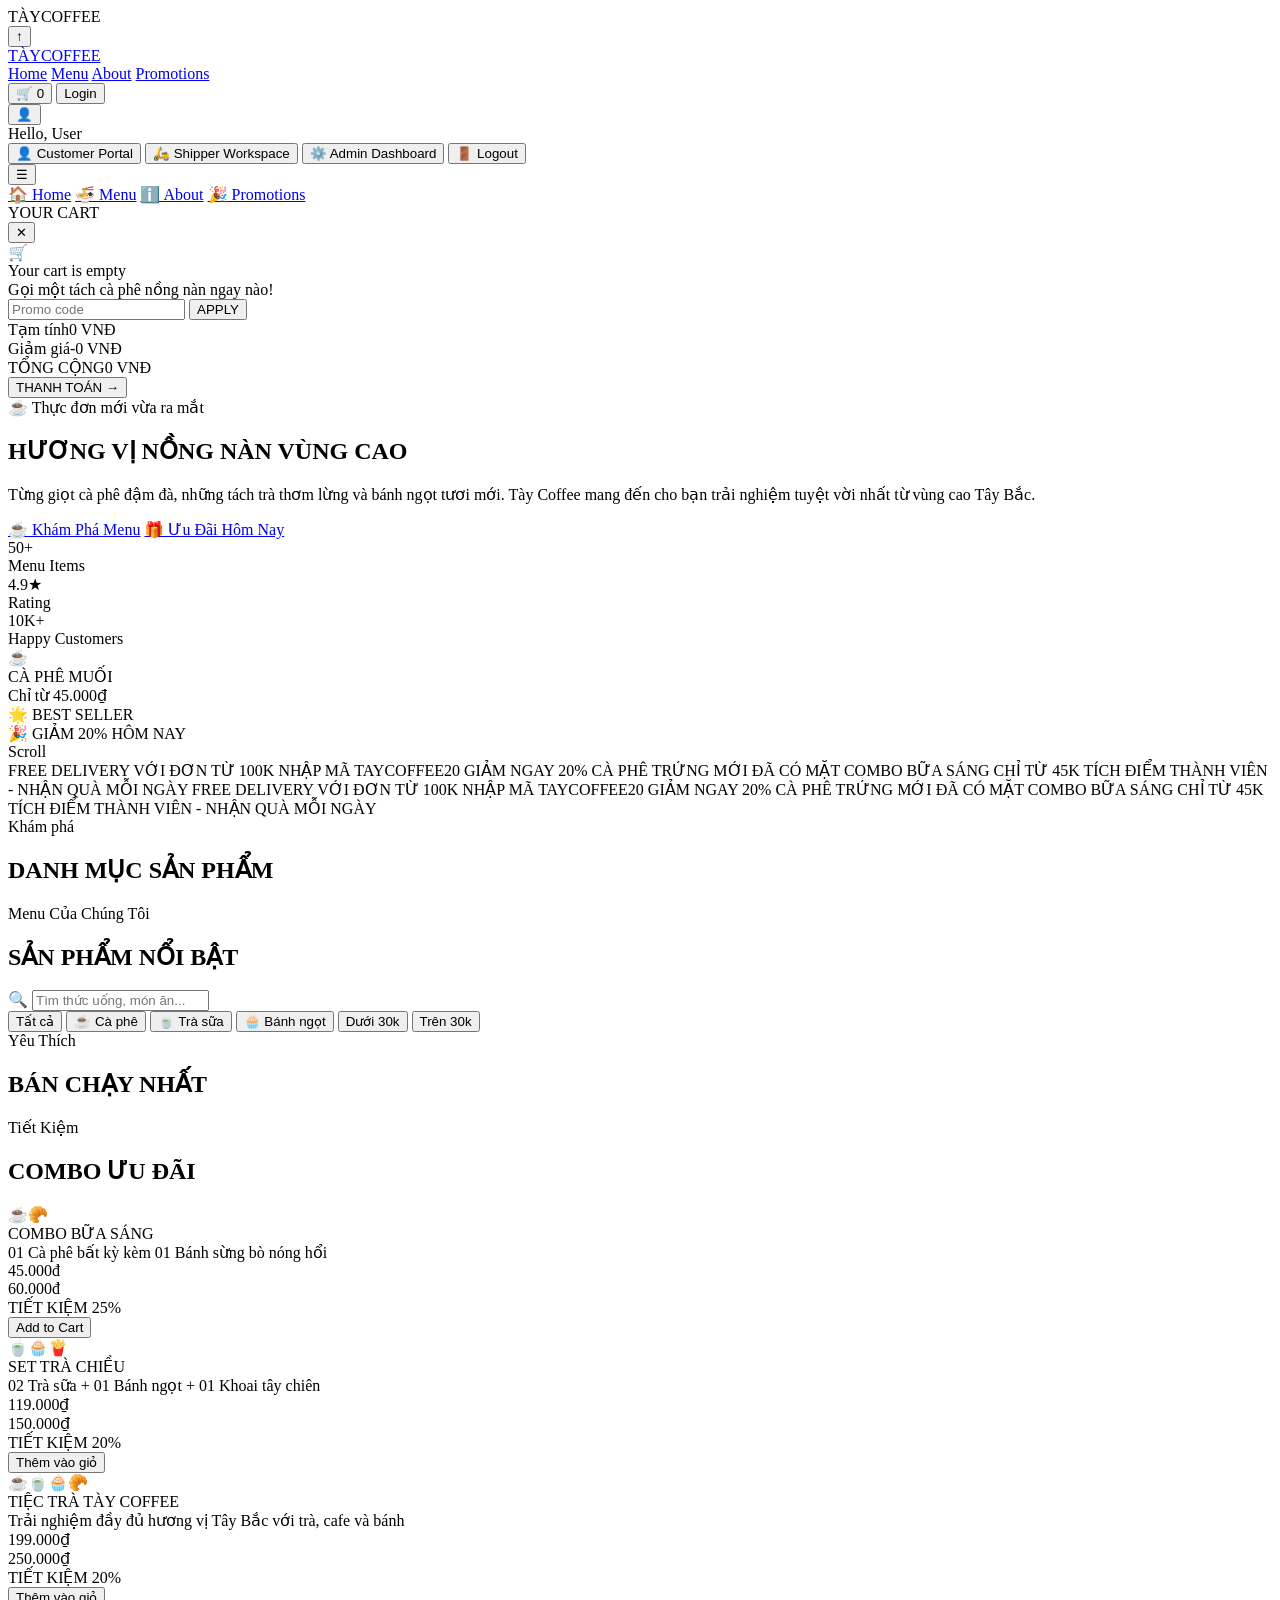
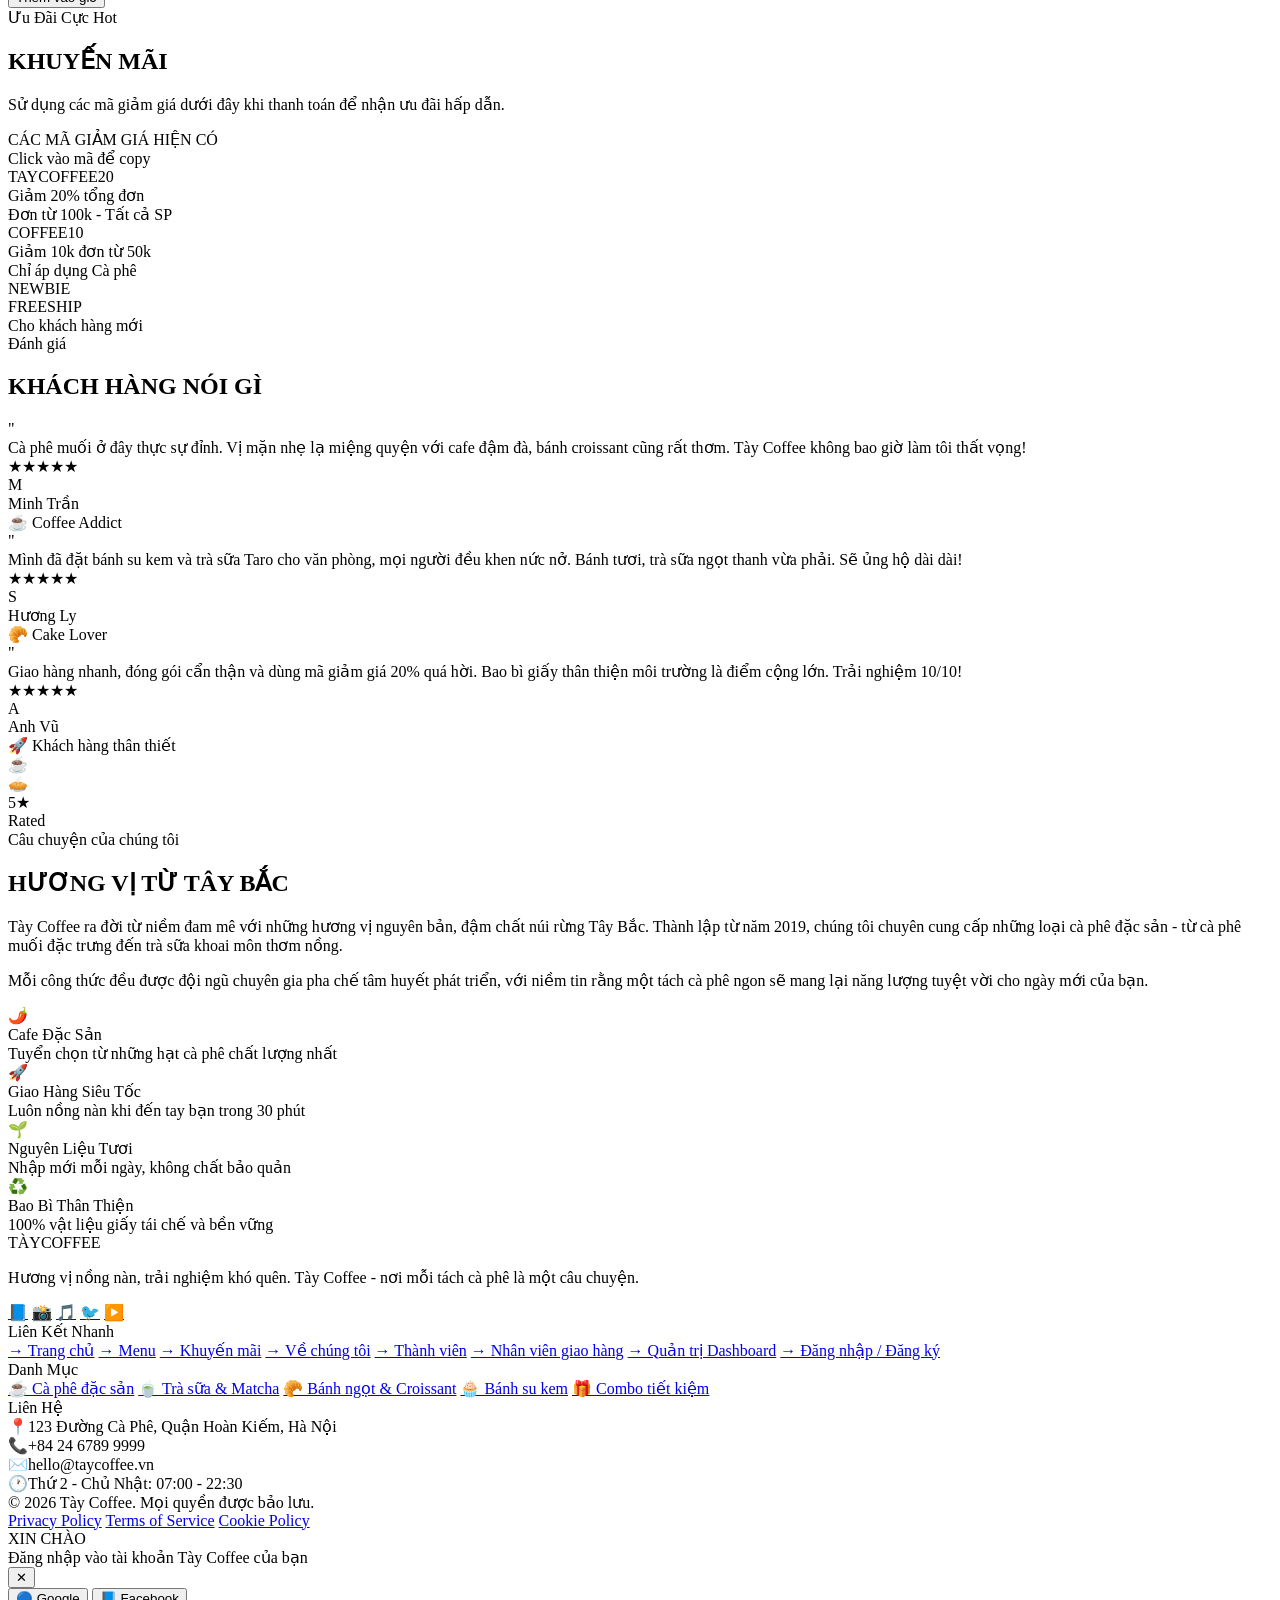
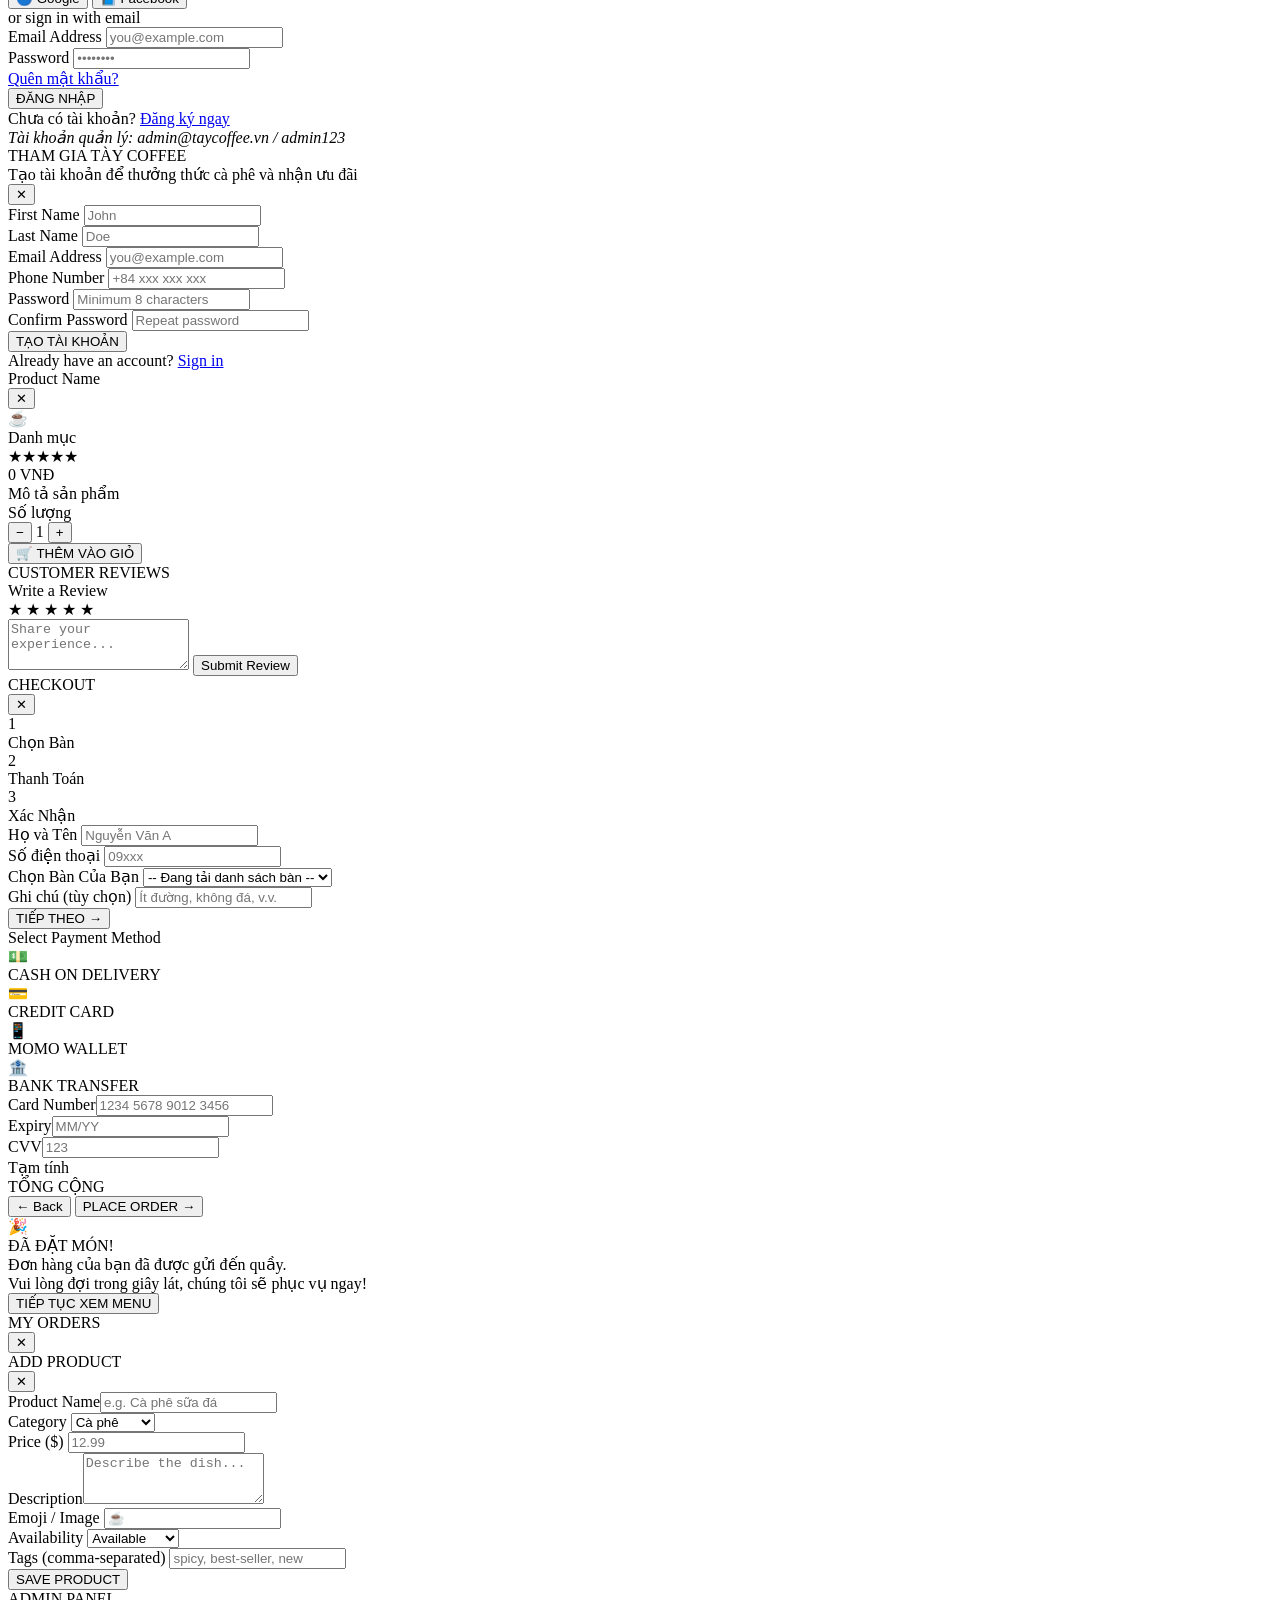
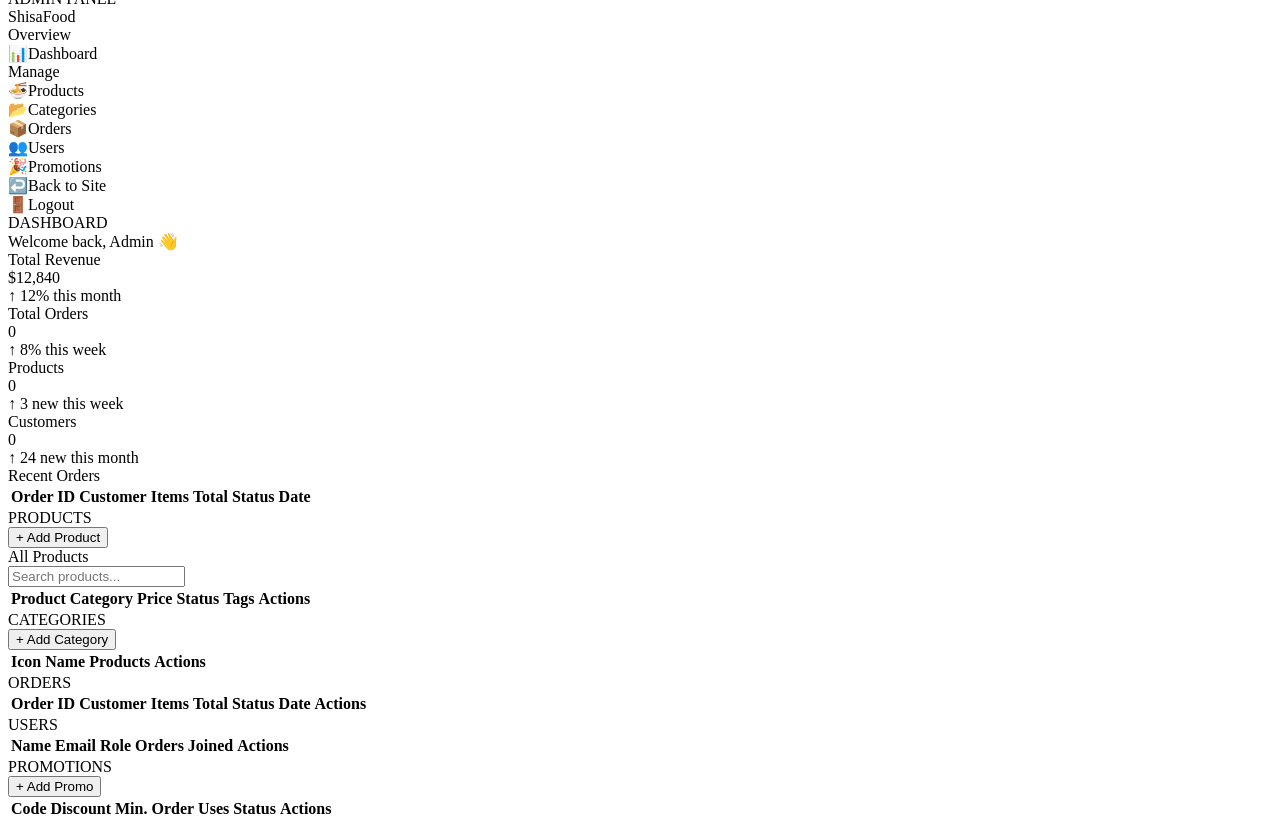
==== commit eb58cd54: "test" ====
--- a/TayCoffee/templates/index.html
+++ b/TayCoffee/templates/index.html
@@ -111,14 +111,12 @@
         <button class="btn btn-ghost btn-apply-sm" onclick="applyPromo()">APPLY</button>
       </div>
       <div class="cart-totals">
-        <div class="cart-total-row"><span>Subtotal</span><span id="cart-subtotal">$0.00</span></div>
-        <div class="cart-total-row" id="cart-delivery-row"><span>Delivery</span><span id="cart-delivery">$0.00</span>
-        </div>
-        <div class="cart-total-row is-hidden" id="cart-discount-row"><span>Discount</span><span id="cart-discount"
-            class="text-success">-$0.00</span></div>
-        <div class="cart-total-row total"><span>TOTAL</span><span class="price" id="cart-total">$0.00</span></div>
-      </div>
-      <button class="checkout-btn" onclick="openCheckout()">CHECKOUT →</button>
+        <div class="cart-total-row"><span>Tạm tính</span><span id="cart-subtotal">0 VNĐ</span></div>
+        <div class="cart-total-row is-hidden" id="cart-discount-row"><span>Giảm giá</span><span id="cart-discount"
+            class="text-success">-0 VNĐ</span></div>
+        <div class="cart-total-row total"><span>TỔNG CỘNG</span><span class="price" id="cart-total">0 VNĐ</span></div>
+      </div>
+      <button class="checkout-btn" onclick="openCheckout()">THANH TOÁN →</button>
     </div>
   </div>
 
@@ -594,20 +592,19 @@
             <div class="product-tags-row" id="modal-product-tags"></div>
           </div>
           <div>
-            <div class="modal-muted-sm" id="modal-product-cat">Category</div>
+            <div class="modal-muted-sm" id="modal-product-cat">Danh mục</div>
             <div class="stars" id="modal-product-stars">★★★★★</div>
-            <div class="product-detail-price" id="modal-product-price">$0.00</div>
-            <div class="product-detail-desc" id="modal-product-desc">Description</div>
+            <div class="product-detail-price" id="modal-product-price">0 VNĐ</div>
+            <div class="product-detail-desc" id="modal-product-desc">Mô tả sản phẩm</div>
             <div class="qty-selector">
-              <label>Quantity</label>
+              <label>Số lượng</label>
               <div class="qty-control">
                 <button onclick="changeDetailQty(-1)">−</button>
                 <span id="detail-qty">1</span>
                 <button onclick="changeDetailQty(1)">+</button>
               </div>
             </div>
-            <button class="btn btn-primary btn-block-lg mb-12" id="modal-add-cart" onclick="addFromModal()">🛒 ADD TO
-              CART</button>
+            <button class="btn btn-primary btn-block-lg mb-12" id="modal-add-cart" onclick="addFromModal()">🛒 THÊM VÀO GIỎ</button>
             <div class="modal-footnote modal-footnote-compact" id="modal-availability"></div>
           </div>
         </div>
@@ -642,48 +639,39 @@
       <div class="modal-body">
         <div class="checkout-steps">
           <div class="checkout-step active" id="step1-indicator">
-            <div class="step-num">1</div><span>Shipping</span>
+            <div class="step-num">1</div><span>Chọn Bàn</span>
           </div>
           <div class="step-divider"></div>
           <div class="checkout-step" id="step2-indicator">
-            <div class="step-num">2</div><span>Payment</span>
+            <div class="step-num">2</div><span>Thanh Toán</span>
           </div>
           <div class="step-divider"></div>
           <div class="checkout-step" id="step3-indicator">
-            <div class="step-num">3</div><span>Confirm</span>
+            <div class="step-num">3</div><span>Xác Nhận</span>
           </div>
         </div>
         <div id="checkout-step1">
           <div class="form-row">
             <div class="form-group">
-              <label>First Name</label>
-              <input type="text" class="form-control" id="ship-first" placeholder="John">
+              <label>Họ và Tên</label>
+              <input type="text" class="form-control" id="ship-name" placeholder="Nguyễn Văn A">
             </div>
             <div class="form-group">
-              <label>Last Name</label>
-              <input type="text" class="form-control" id="ship-last" placeholder="Doe">
-            </div>
-          </div>
-          <div class="form-group">
-            <label>Phone Number</label>
-            <input type="tel" class="form-control" id="ship-phone" placeholder="+84 xxx xxx xxx">
-          </div>
-          <div class="form-group mb-16">
-            <label class="form-label-premium">Delivery Address</label>
-            <div id="geocoder-container" class="mb-12"></div>
-            <div id="checkout-map"
-              style="width:100%; height:220px; border-radius:16px; border:1px solid rgba(255,255,255,0.1); box-shadow: 0 10px 30px rgba(0,0,0,0.3);">
-            </div>
-            <input type="hidden" id="ship-address">
-            <input type="hidden" id="ship-city">
-            <input type="hidden" id="ship-lat">
-            <input type="hidden" id="ship-lng">
+              <label>Số điện thoại</label>
+              <input type="tel" class="form-control" id="ship-phone" placeholder="09xxx">
+            </div>
           </div>
           <div class="form-group mb-20">
-            <label class="form-label-premium">Delivery Notes (optional)</label>
-            <input type="text" class="form-control" id="ship-notes" placeholder="Gate code, apartment number, etc.">
-          </div>
-          <button class="btn btn-primary checkout-continue-btn" onclick="goCheckoutStep(2)">CONTINUE TO PAYMENT
+            <label class="form-label-premium">Chọn Bàn Của Bạn</label>
+            <select class="form-control" id="table-select-checkout">
+              <option value="">-- Đang tải danh sách bàn --</option>
+            </select>
+          </div>
+          <div class="form-group mb-20">
+            <label class="form-label-premium">Ghi chú (tùy chọn)</label>
+            <input type="text" class="form-control" id="ship-notes" placeholder="Ít đường, không đá, v.v.">
+          </div>
+          <button class="btn btn-primary checkout-continue-btn" onclick="goCheckoutStep(2)">TIẾP THEO
             →</button>
         </div>
         <div id="checkout-step2" class="is-hidden">
@@ -716,9 +704,8 @@
             </div>
           </div>
           <div class="checkout-summary-box">
-            <div class="cart-total-row"><span>Subtotal</span><span id="co-subtotal"></span></div>
-            <div class="cart-total-row"><span>Delivery</span><span id="co-delivery">$0.00</span></div>
-            <div class="cart-total-row total"><span>TOTAL</span><span class="price" id="co-total"></span></div>
+            <div class="cart-total-row"><span>Tạm tính</span><span id="co-subtotal"></span></div>
+            <div class="cart-total-row total"><span>TỔNG CỘNG</span><span class="price" id="co-total"></span></div>
           </div>
           <div class="checkout-action-row">
             <button class="btn btn-outline checkout-back-btn" onclick="goCheckoutStep(1)">← Back</button>
@@ -727,12 +714,11 @@
         </div>
         <div id="checkout-step3" class="is-hidden text-center">
           <div class="checkout-success-icon">🎉</div>
-          <div class="checkout-success-title">ORDER PLACED!</div>
-          <div class="checkout-success-text">Your order <strong id="order-id-display" class="text-red-light"></strong>
-            has been confirmed.</div>
-          <div class="checkout-success-eta">Estimated delivery: <strong class="text-white">25-35 minutes</strong></div>
-          <button class="btn btn-primary checkout-browse-btn" onclick="closeModal('checkout-modal')">CONTINUE
-            BROWSING</button>
+          <div class="checkout-success-title">ĐÃ ĐẶT MÓN!</div>
+          <div class="checkout-success-text">Đơn hàng <strong id="order-id-display" class="text-red-light"></strong>
+            của bạn đã được gửi đến quầy.</div>
+          <div class="checkout-success-eta">Vui lòng đợi trong giây lát, chúng tôi sẽ phục vụ ngay!</div>
+          <button class="btn btn-primary checkout-browse-btn" onclick="closeModal('checkout-modal')">TIẾP TỤC XEM MENU</button>
         </div>
       </div>
     </div>
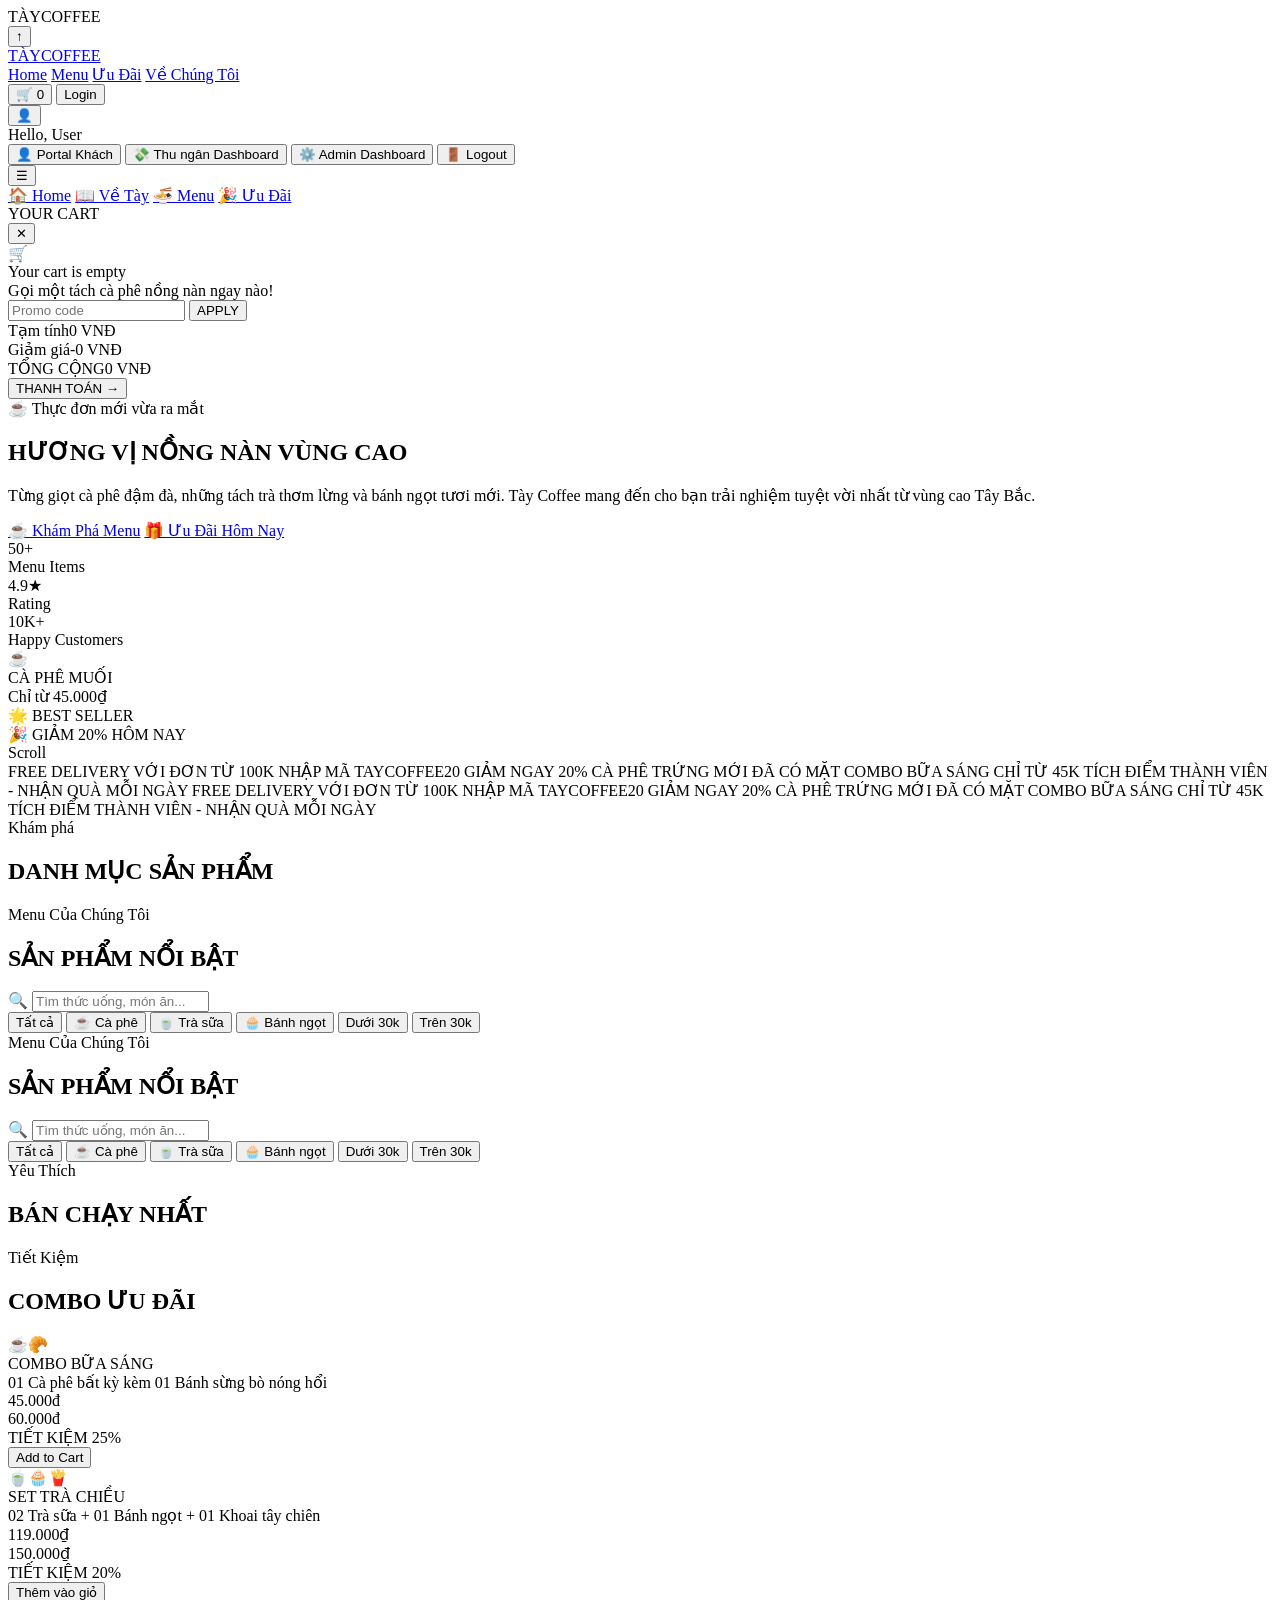
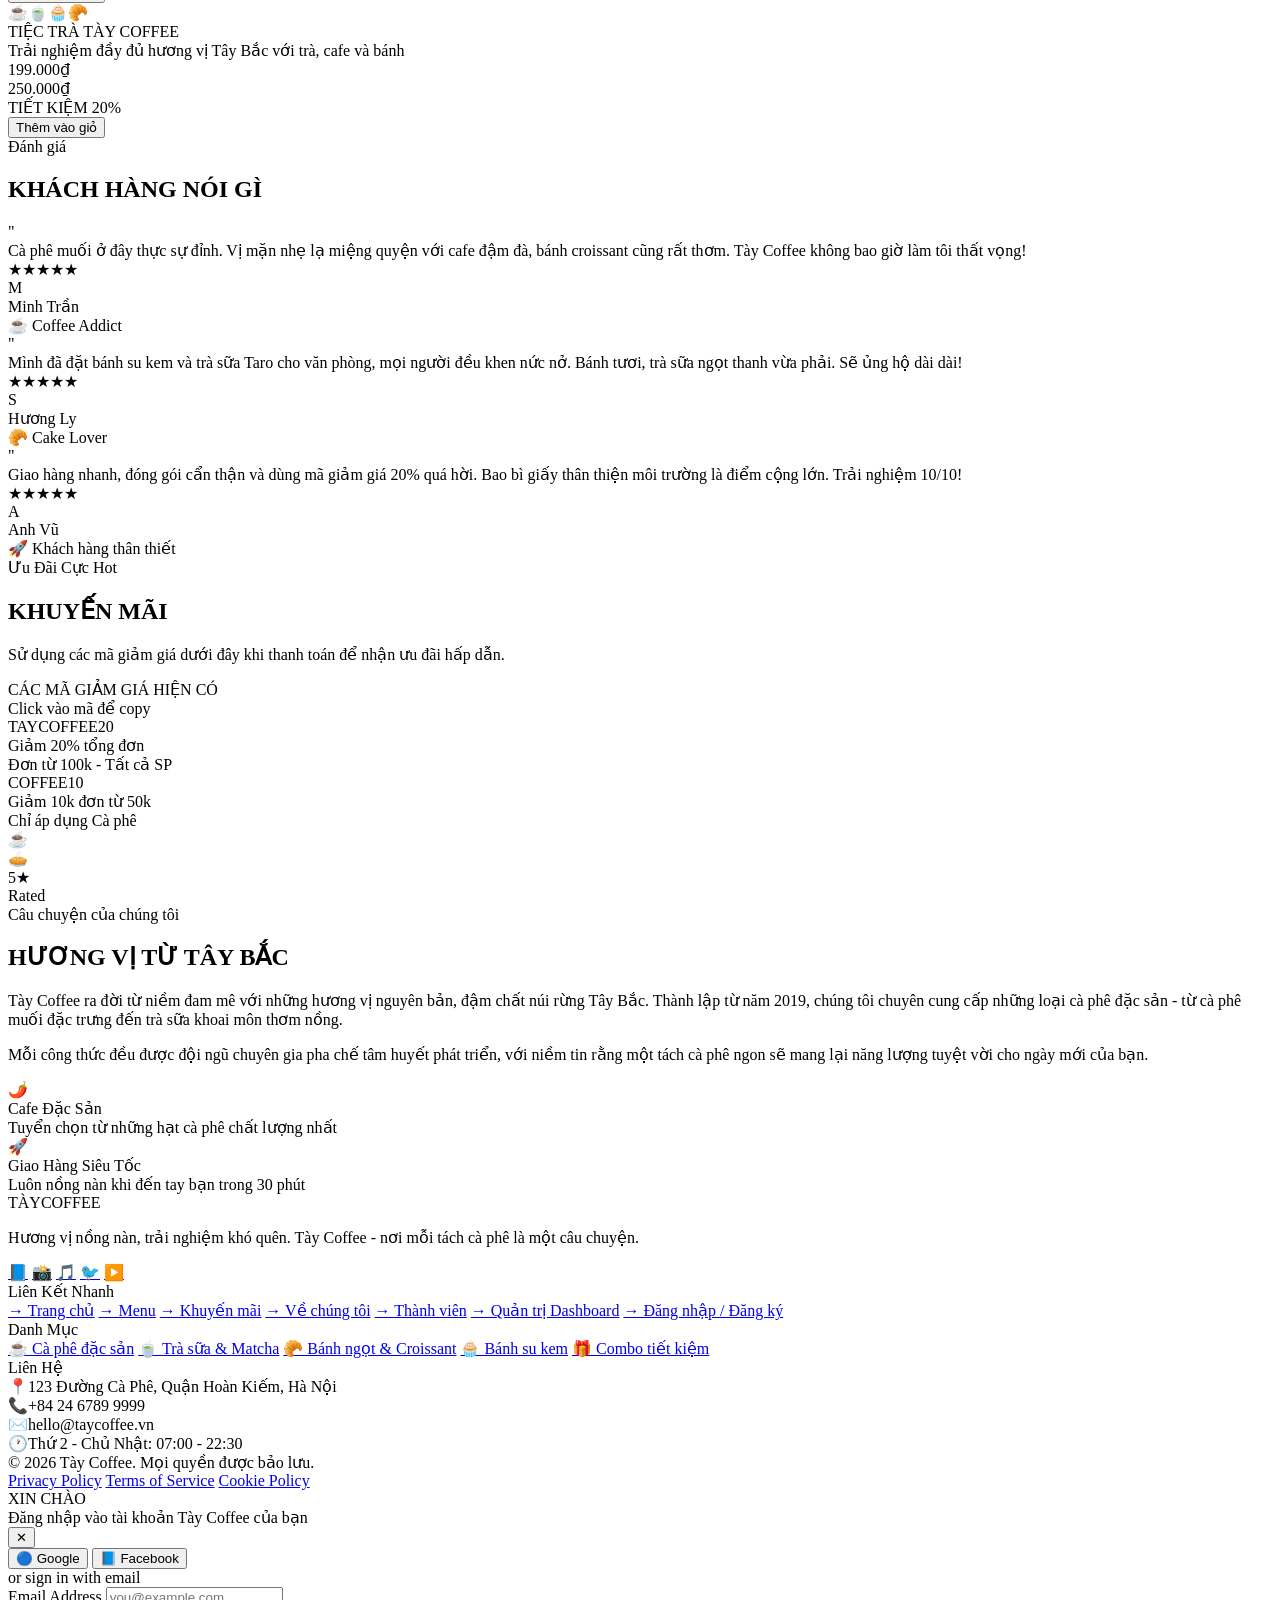
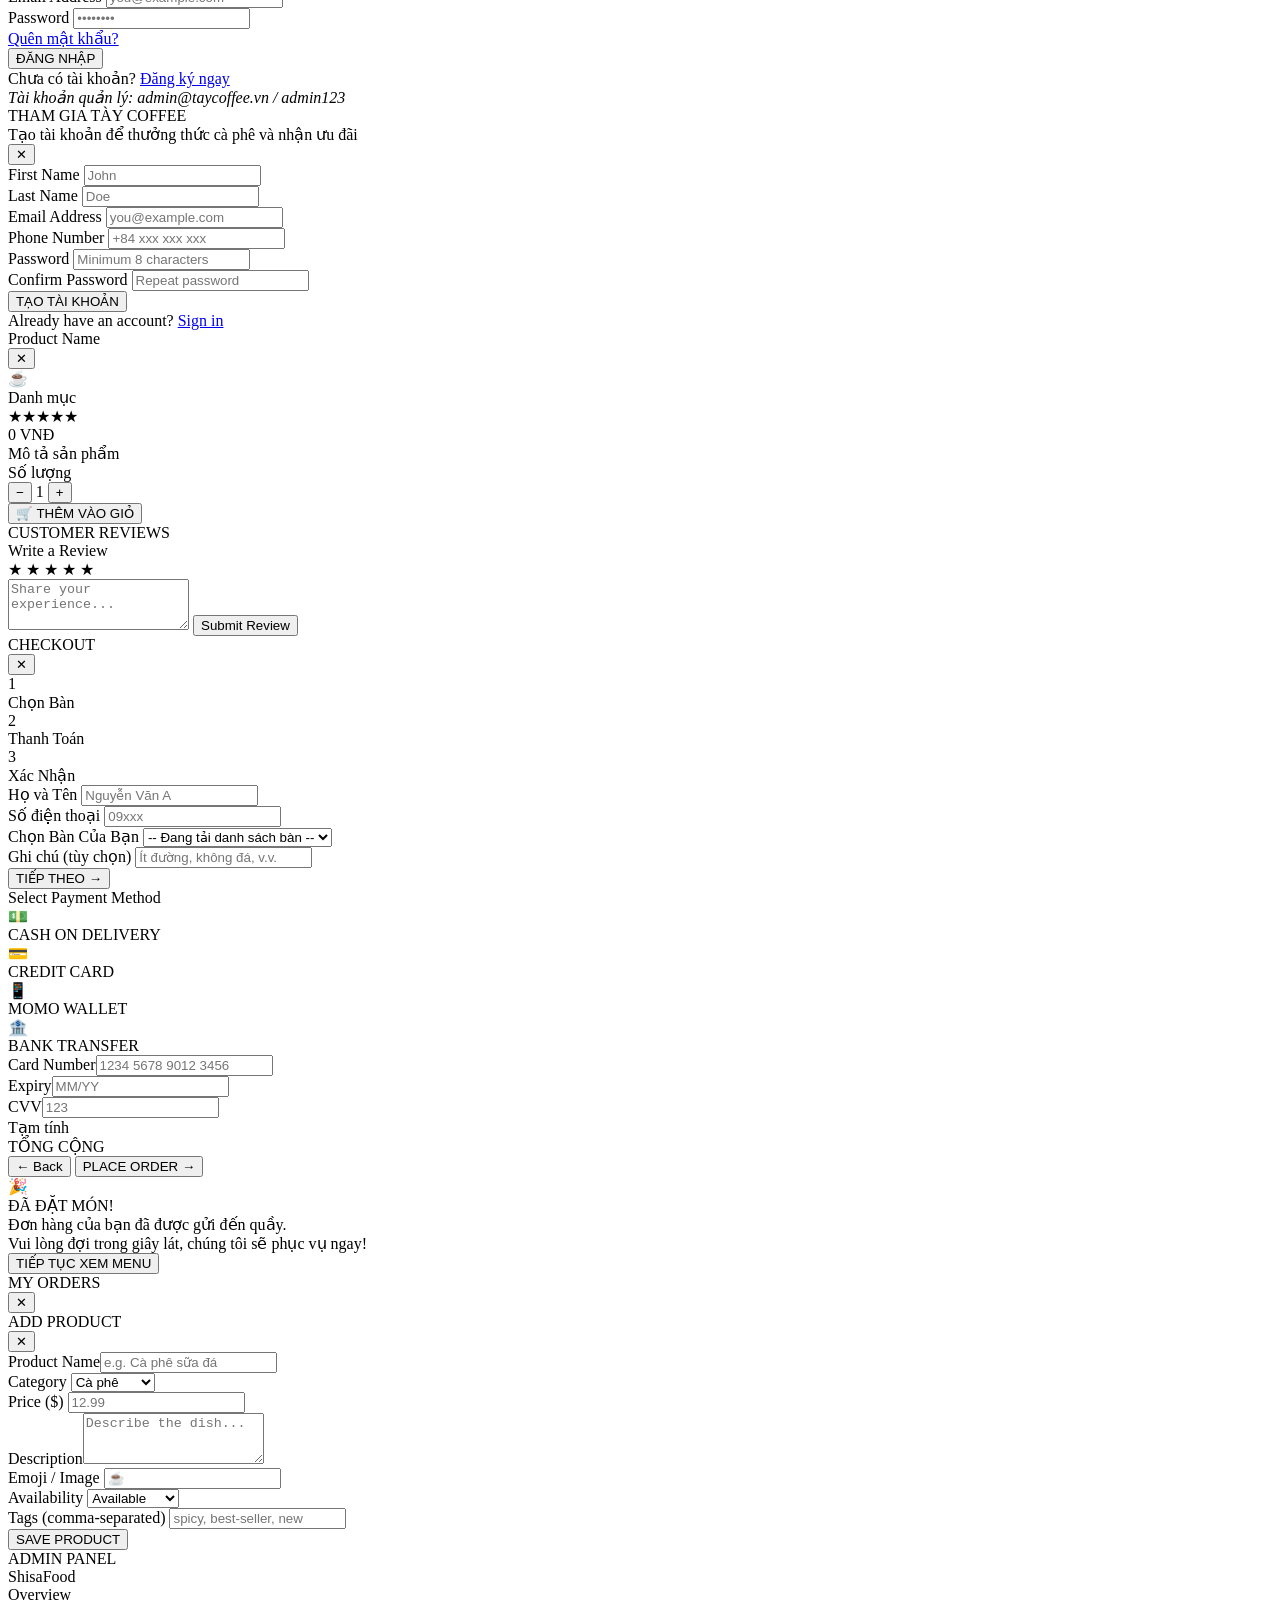
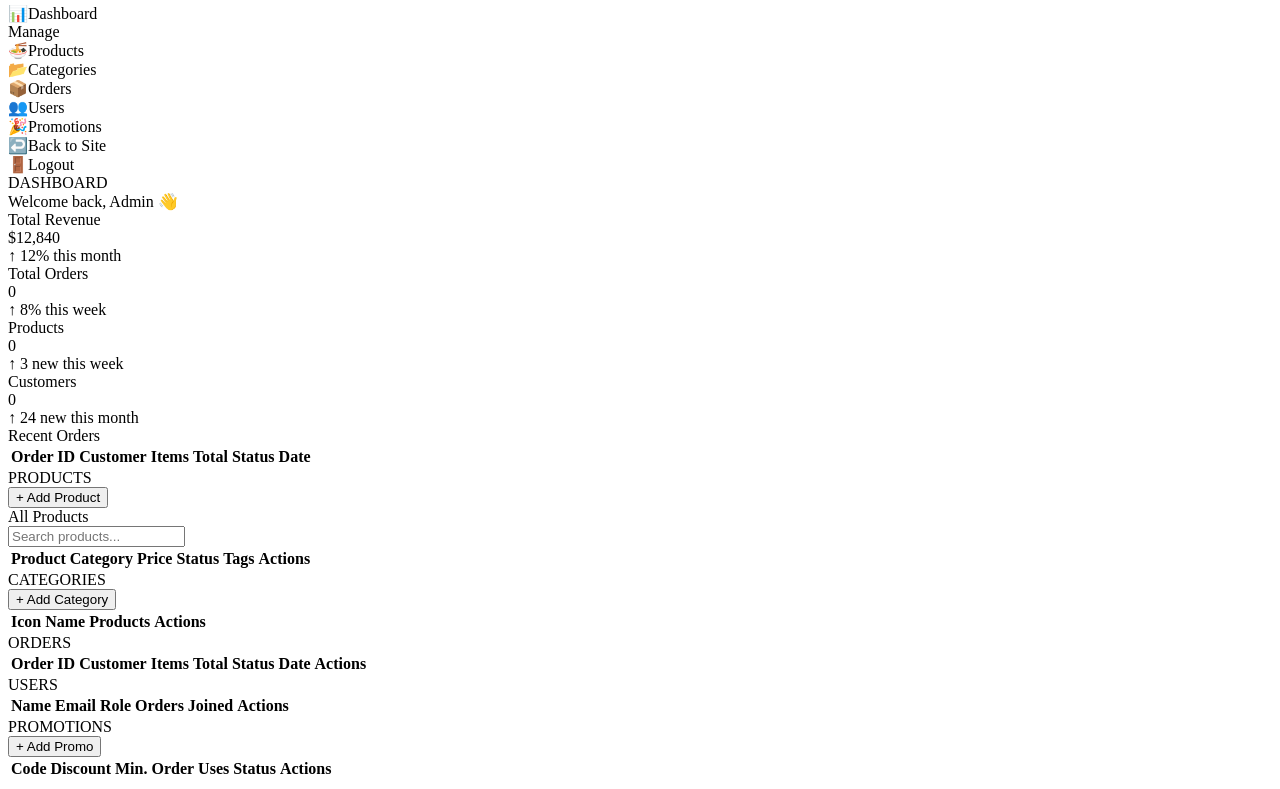
==== commit 71dce579: "final web tay coffee" ====
--- a/TayCoffee/templates/index.html
+++ b/TayCoffee/templates/index.html
@@ -13,15 +13,6 @@
     href="https://fonts.googleapis.com/css2?family=Bebas+Neue&family=Barlow:ital,wght@0,400;0,600;0,700;0,900;1,400&family=Barlow+Condensed:wght@400;700;900&display=swap"
   <link rel="stylesheet" href="https://cdnjs.cloudflare.com/ajax/libs/font-awesome/6.4.0/css/all.min.css">
   <link rel="stylesheet" href="/static/css/main.css">
-  <script>
-    window.MAPBOX_ACCESS_TOKEN = "{{ mapbox_access_token }}";
-  </script>
-  <link href="https://api.mapbox.com/mapbox-gl-js/v3.0.1/mapbox-gl.css" rel="stylesheet">
-  <script src="https://api.mapbox.com/mapbox-gl-js/v3.0.1/mapbox-gl.js"></script>
-  <link rel="stylesheet"
-    href="https://api.mapbox.com/mapbox-gl-js/plugins/mapbox-gl-geocoder/v5.0.0/mapbox-gl-geocoder.css" type="text/css">
-  <script
-    src="https://api.mapbox.com/mapbox-gl-js/plugins/mapbox-gl-geocoder/v5.0.0/mapbox-gl-geocoder.min.js"></script>
 </head>
 
 <body>
@@ -39,6 +30,7 @@
   <!-- BACK TO TOP -->
   <button id="back-top" onclick="window.scrollTo({top:0,behavior:'smooth'})">↑</button>
 
+  <!-- NAVBAR -->
   <!-- NAVBAR -->
   <nav id="navbar">
     <div class="container">
@@ -50,8 +42,8 @@
         <div class="nav-menu">
           <a class="nav-link active" href="#hero" data-nav>Home</a>
           <a class="nav-link" href="#menu" data-nav>Menu</a>
-          <a class="nav-link" href="#about" data-nav>About</a>
-          <a class="nav-link" href="#promotions" data-nav>Promotions</a>
+          <a class="nav-link" href="#promotions" data-nav>Ưu Đãi</a>
+          <a class="nav-link" href="#about" data-nav>Về Chúng Tôi</a>
         </div>
         <div class="nav-actions">
           <button class="nav-icon-btn is-hidden" id="cart-toggle" title="Cart" aria-label="Cart" type="button">
@@ -64,9 +56,9 @@
             <div id="user-dropdown" class="user-dropdown-menu is-hidden">
               <div class="user-greeting-title" id="user-greeting">Hello, User</div>
               <button class="mobile-nav-link user-dropdown-link is-hidden" id="customer-access-btn"
-                onclick="openCustomerPortal()">👤 Customer Portal</button>
-              <button class="mobile-nav-link user-dropdown-link is-hidden" id="shipper-access-btn"
-                onclick="openShipperWorkspace()">🛵 Shipper Workspace</button>
+                onclick="openCustomerPortal()">👤 Portal Khách</button>
+              <button class="mobile-nav-link user-dropdown-link is-hidden" id="cashier-access-btn"
+                onclick="openCashierDashboard()">💸 Thu ngân Dashboard</button>
               <button class="mobile-nav-link user-dropdown-link is-hidden" id="admin-access-btn"
                 onclick="openAdminDashboard()">⚙️ Admin Dashboard</button>
               <button class="mobile-nav-link user-dropdown-link user-dropdown-logout" onclick="logout()">🚪
@@ -83,9 +75,9 @@
   <!-- MOBILE MENU -->
   <div class="mobile-menu" id="mobile-menu">
     <a class="mobile-nav-link" href="#hero" onclick="closeMobileMenu()">🏠 Home</a>
+    <a class="mobile-nav-link" href="#about" onclick="closeMobileMenu()">📖 Về Tày</a>
     <a class="mobile-nav-link" href="#menu" onclick="closeMobileMenu()">🍜 Menu</a>
-    <a class="mobile-nav-link" href="#about" onclick="closeMobileMenu()">ℹ️ About</a>
-    <a class="mobile-nav-link" href="#promotions" onclick="closeMobileMenu()">🎉 Promotions</a>
+    <a class="mobile-nav-link" href="#promotions" onclick="closeMobileMenu()">🎉 Ưu Đãi</a>
   </div>
 
   <!-- CART OVERLAY -->
@@ -186,7 +178,7 @@
     </div>
   </div>
 
-  <!-- ==================== CATEGORIES ==================== -->
+  <!-- ==================== CATEGORIES (MOVED BACK UP) ==================== -->
   <section id="categories" class="section">
     <div class="container">
       <div class="section-header text-center">
@@ -196,6 +188,33 @@
       <div class="categories-grid" id="categories-grid">
         <!-- Populated by JS -->
       </div>
+    </div>
+  </section>
+
+  <!-- ==================== MENU / PRODUCTS (MOVED BACK UP) ==================== -->
+  <section id="menu" class="section section-pt-0">
+    <div class="container">
+      <div class="section-header-flex section-header fade-in">
+        <div>
+          <div class="section-label">Menu Của Chúng Tôi</div>
+          <h2 class="section-title">SẢN PHẨM NỔI BẬT</h2>
+        </div>
+        <div class="search-bar">
+          <span class="search-icon">🔍</span>
+          <input type="text" id="search-input" placeholder="Tìm thức uống, món ăn..." oninput="filterProducts()"
+            autocomplete="off" autocorrect="off" spellcheck="false">
+        </div>
+      </div>
+      <div class="products-filter fade-in" id="product-filters">
+        <button class="filter-btn active" onclick="setFilter('all', this)">Tất cả</button>
+        <button class="filter-btn" onclick="setFilter('coffee', this)">☕ Cà phê</button>
+        <button class="filter-btn" onclick="setFilter('tea', this)">🍵 Trà sữa</button>
+        <button class="filter-btn" onclick="setFilter('cake', this)">🧁 Bánh ngọt</button>
+        <button class="filter-btn" onclick="filterByPrice(0,30000, this)">Dưới 30k</button>
+        <button class="filter-btn" onclick="filterByPrice(30000,999999, this)">Trên 30k</button>
+      </div>
+      <div class="products-grid" id="products-grid"></div>
+      <div class="pagination" id="pagination"></div>
     </div>
   </section>
 
@@ -284,38 +303,6 @@
     </div>
   </section>
 
-  <!-- ==================== PROMOTIONS ==================== -->
-  <section id="promotions" class="section">
-    <div class="container">
-      <div class="section-header fade-in">
-        <div class="section-label">Ưu Đãi Cực Hot</div>
-        <h2 class="section-title">KHUYẾN MÃI</h2>
-        <div class="divider"></div>
-        <p class="promo-lead">Sử dụng các mã giảm giá dưới đây khi thanh toán để nhận ưu đãi hấp dẫn.</p>
-      </div>
-      <div class="promo-code-section fade-in">
-        <div class="promo-code-label">CÁC MÃ GIẢM GIÁ HIỆN CÓ</div>
-        <div class="promo-code-help">Click vào mã để copy</div>
-        <div class="promo-codes-grid">
-          <div class="promo-code-card" onclick="copyCode('TAYCOFFEE20')">
-            <div class="promo-code">TAYCOFFEE20</div>
-            <div class="promo-value">Giảm 20% tổng đơn</div>
-            <div class="promo-desc-text">Đơn từ 100k - Tất cả SP</div>
-          </div>
-          <div class="promo-code-card" onclick="copyCode('COFFEE10')">
-            <div class="promo-code">COFFEE10</div>
-            <div class="promo-value">Giảm 10k đơn từ 50k</div>
-            <div class="promo-desc-text">Chỉ áp dụng Cà phê</div>
-          </div>
-          <div class="promo-code-card" onclick="copyCode('NEWBIE')">
-            <div class="promo-code">NEWBIE</div>
-            <div class="promo-value">FREESHIP</div>
-            <div class="promo-desc-text">Cho khách hàng mới</div>
-          </div>
-        </div>
-      </div>
-    </div>
-  </section>
 
   <!-- ==================== REVIEWS ==================== -->
   <section class="section reviews-section-bg">
@@ -365,7 +352,35 @@
     </div>
   </section>
 
-  <!-- ==================== ABOUT ==================== -->
+  <!-- ==================== PROMOTIONS (RESTORED) ==================== -->
+  <section id="promotions" class="section">
+    <div class="container">
+      <div class="section-header fade-in">
+        <div class="section-label">Ưu Đãi Cực Hot</div>
+        <h2 class="section-title">KHUYẾN MÃI</h2>
+        <div class="divider"></div>
+        <p class="promo-lead">Sử dụng các mã giảm giá dưới đây khi thanh toán để nhận ưu đãi hấp dẫn.</p>
+      </div>
+      <div class="promo-code-section fade-in">
+        <div class="promo-code-label">CÁC MÃ GIẢM GIÁ HIỆN CÓ</div>
+        <div class="promo-code-help">Click vào mã để copy</div>
+        <div class="promo-codes-grid">
+          <div class="promo-code-card" onclick="copyCode('TAYCOFFEE20')">
+            <div class="promo-code">TAYCOFFEE20</div>
+            <div class="promo-value">Giảm 20% tổng đơn</div>
+            <div class="promo-desc-text">Đơn từ 100k - Tất cả SP</div>
+          </div>
+          <div class="promo-code-card" onclick="copyCode('COFFEE10')">
+            <div class="promo-code">COFFEE10</div>
+            <div class="promo-value">Giảm 10k đơn từ 50k</div>
+            <div class="promo-desc-text">Chỉ áp dụng Cà phê</div>
+          </div>
+        </div>
+      </div>
+    </div>
+  </section>
+
+  <!-- ==================== ABOUT (RESTORED TO BOTTOM) ==================== -->
   <section id="about" class="section">
     <div class="container">
       <div class="about-grid">
@@ -384,7 +399,7 @@
           <p class="about-text about-text-gap-16">
             Tày Coffee ra đời từ niềm đam mê với những hương vị nguyên bản, đậm chất núi rừng Tây Bắc. Thành lập từ năm 2019, chúng tôi chuyên cung cấp những loại cà phê đặc sản - từ cà phê muối đặc trưng đến trà sữa khoai môn thơm nồng.
           </p>
-          <p class="about-text about-text-gap-32">
+          <p class="about-text about-text-gap-32" style="color:var(--gray-soft)">
             Mỗi công thức đều được đội ngũ chuyên gia pha chế tâm huyết phát triển, với niềm tin rằng một tách cà phê ngon sẽ mang lại năng lượng tuyệt vời cho ngày mới của bạn.
           </p>
           <div class="about-features">
@@ -400,20 +415,6 @@
               <div>
                 <div class="about-feature-title">Giao Hàng Siêu Tốc</div>
                 <div class="about-feature-text">Luôn nồng nàn khi đến tay bạn trong 30 phút</div>
-              </div>
-            </div>
-            <div class="about-feature">
-              <div class="about-feature-icon">🌱</div>
-              <div>
-                <div class="about-feature-title">Nguyên Liệu Tươi</div>
-                <div class="about-feature-text">Nhập mới mỗi ngày, không chất bảo quản</div>
-              </div>
-            </div>
-            <div class="about-feature">
-              <div class="about-feature-icon">♻️</div>
-              <div>
-                <div class="about-feature-title">Bao Bì Thân Thiện</div>
-                <div class="about-feature-text">100% vật liệu giấy tái chế và bền vững</div>
               </div>
             </div>
           </div>
@@ -436,9 +437,6 @@
             <a href="#" class="social-icon" title="Twitter">🐦</a>
             <a href="#" class="social-icon" title="YouTube">▶️</a>
           </div>
-          <div class="footer-map">
-            <div id="footer-map-canvas" class="footer-map-canvas"></div>
-          </div>
         </div>
         <div>
           <div class="footer-col-title">Liên Kết Nhanh</div>
@@ -448,7 +446,6 @@
             <a href="#promotions" class="footer-link">→ Khuyến mãi</a>
             <a href="#about" class="footer-link">→ Về chúng tôi</a>
             <a href="/customer" class="footer-link">→ Thành viên</a>
-            <a href="/shipper/workspace" class="footer-link">→ Nhân viên giao hàng</a>
             <a href="/admin/dashboard" class="footer-link">→ Quản trị Dashboard</a>
             <a href="#" onclick="openModal('login-modal')" class="footer-link">→ Đăng nhập / Đăng ký</a>
           </div>
